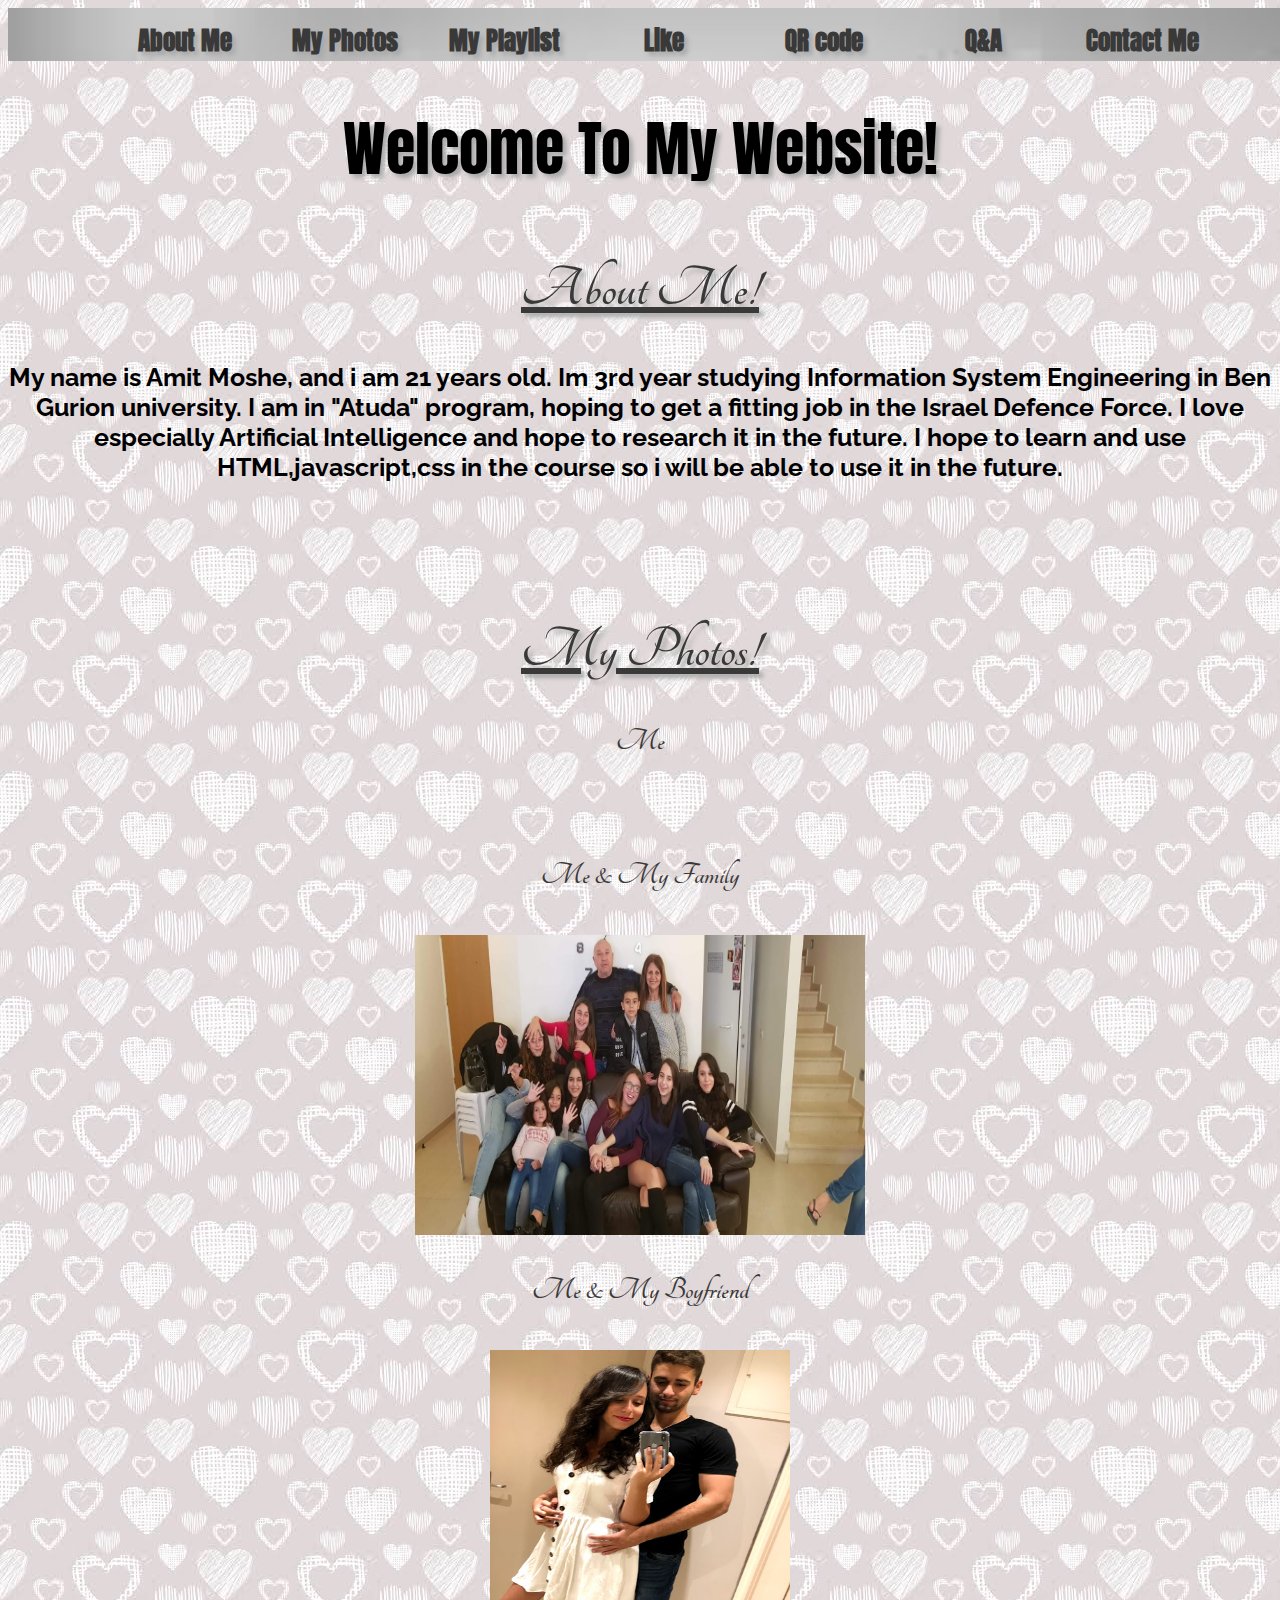
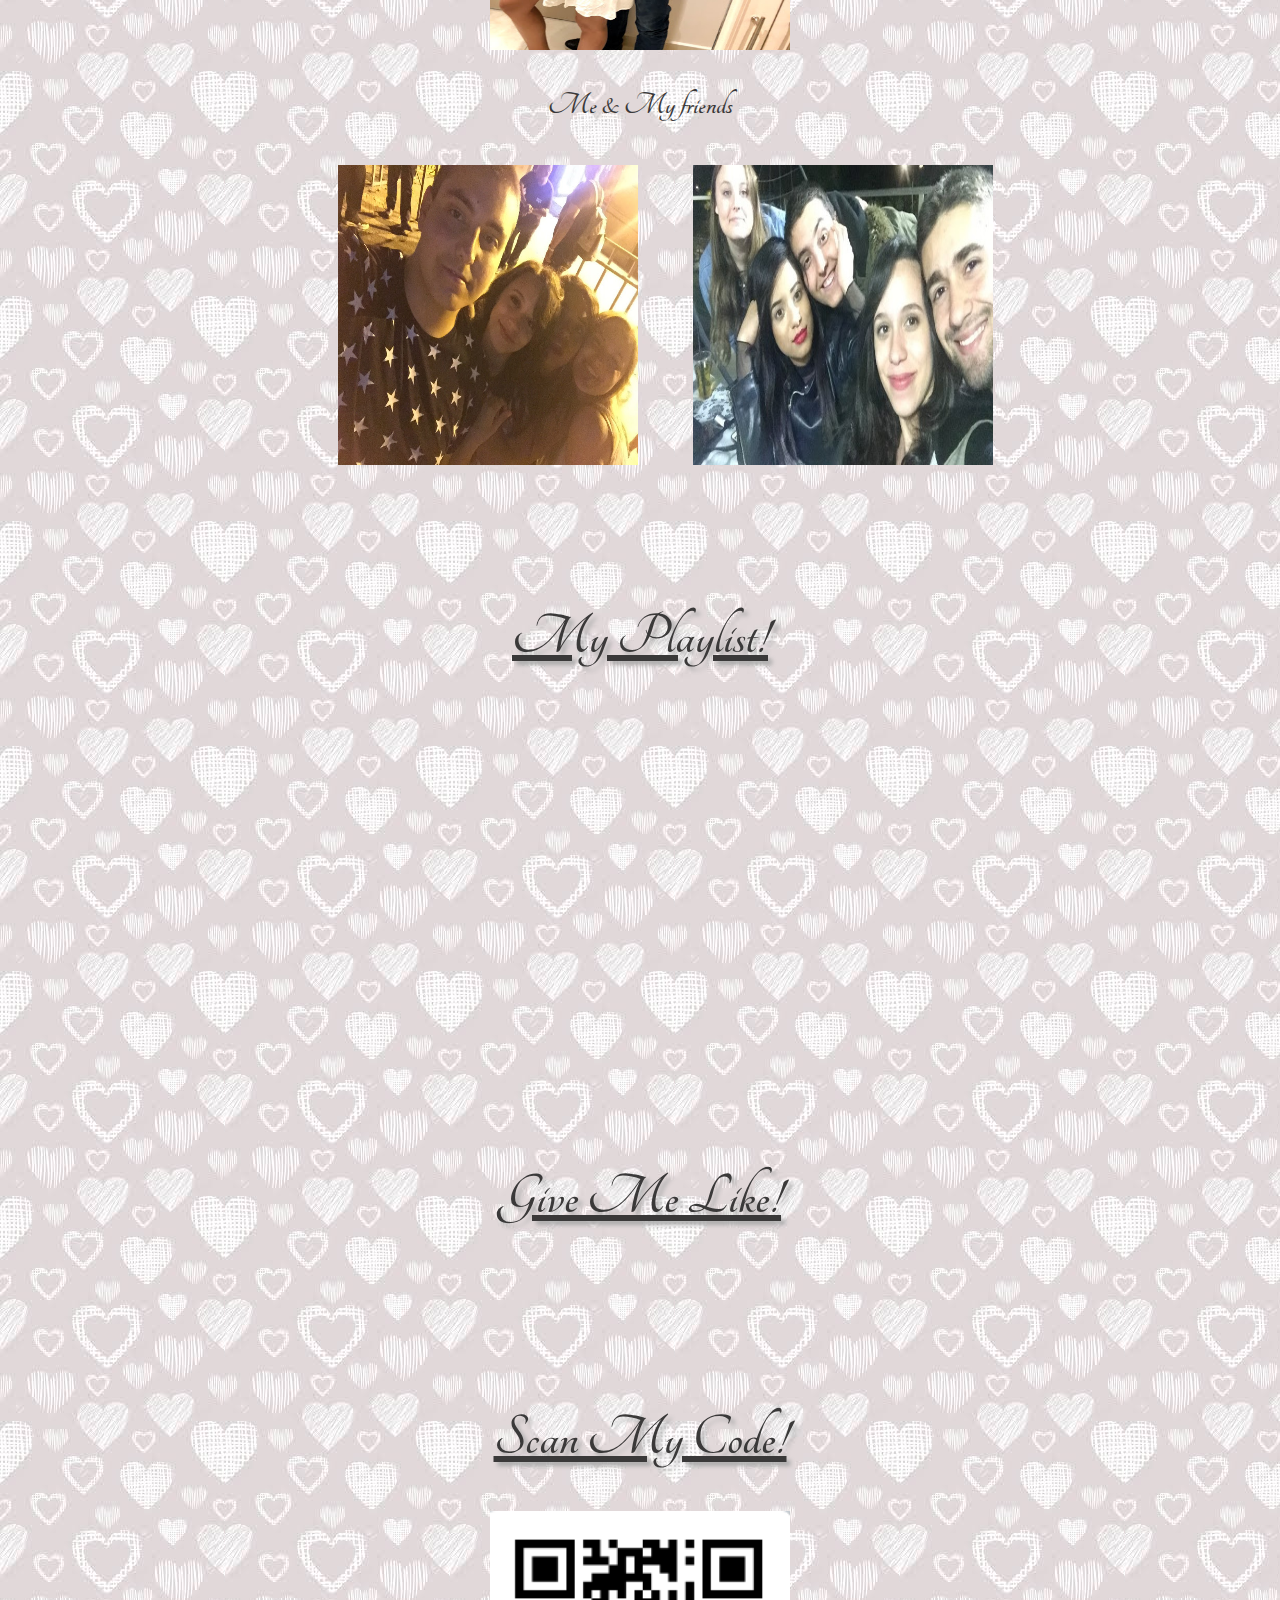
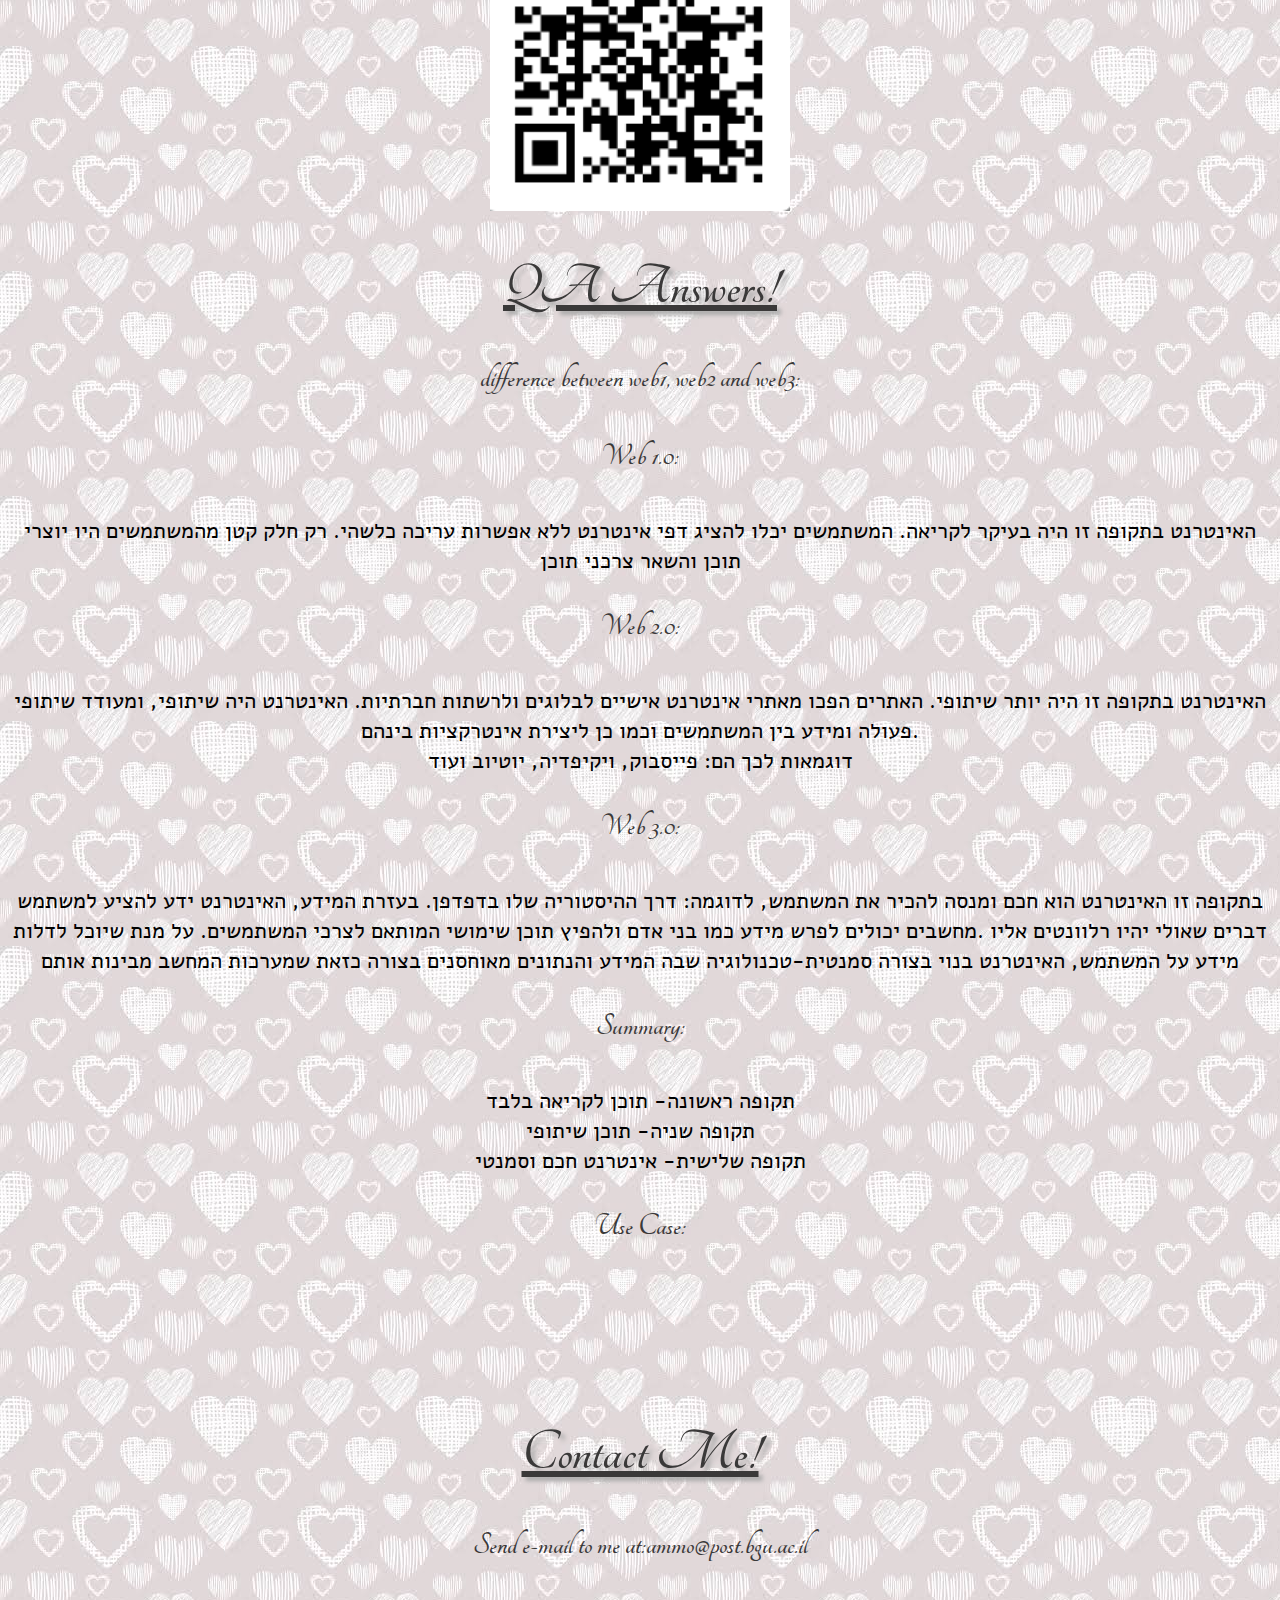
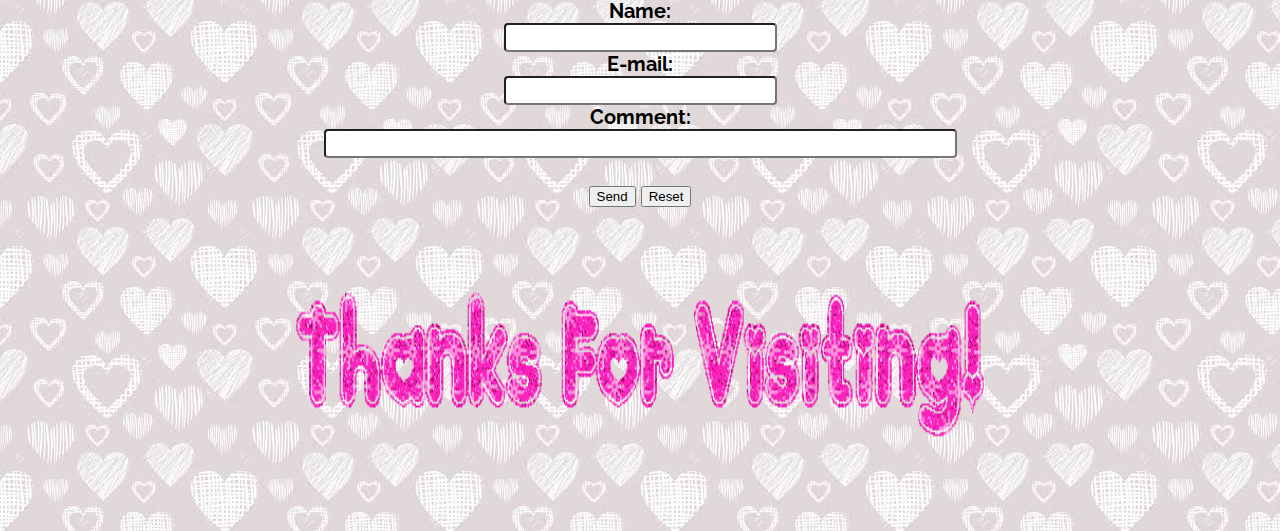
==== index.html @ 968020fa "delete me pic" ====
<!DOCTYPE html>
<html>
<head>
<link rel="stylesheet" type="text/css" href="style.css" />
</head>
<body>
    <div id="fb-root"></div>
<script async defer crossorigin="anonymous" src="https://connect.facebook.net/he_IL/sdk.js#xfbml=1&version=v3.2"></script>

    <div id="menu">

<div><a href="#about">About Me</a></div>
<div><a href="#photos">My Photos</a></div>
<div><a href="#playlist">My Playlist</a></div>
<div><a href="#like">Like</a></div>
<div><a href="#qrcoder">QR code</a></div>
<div><a href="#spa">Q&A</a></div>
<div><a href="#contact">Contact Me</a></div>
</div>
  
<br/>
<br/>
<br/>
<br/>
<br/>

<div id="logo">
  Welcome To My Website!
</div>


<section id="about" class="section">
<br>
<h1>About Me!</h1>
<div id=theText>
    <b>
        My name is Amit Moshe, and i am 21 years old. Im 3rd year studying Information System
        Engineering in Ben Gurion university. 
        I am in "Atuda" program, hoping to get a fitting job in the Israel Defence Force. 
        I love especially Artificial Intelligence and hope to research it in the future. 
        I hope to learn and use HTML,javascript,css in the course so i will be able to use it in the future.
        </b>
</div>

</section>

<section id="photos" class="section">
<br/>
<br/>
<br/>
<br/>
<h1>My Photos!</h1>
<h3>Me</h3>
<br/>
<h3>Me & My Family</h3>
<img src=MyFamily.jpg width=450 height=300 />
<br/>
<h3>Me & My Boyfriend</h3>
<img src=MyBf.jpg width=300 height=300 />
<br/>
<h3>Me & My friends</h3>
<img src=MyFriends1.JPG width=300 height=300 hspace="50" />
<img src=MyFriends2.JPG width=300 height=300 />

</section>

<section id="playlist" class="section">
<br/>
<br/>
<br/>
<br/>
<h1>My Playlist!</h1>
<iframe width="560" height="315" src="https://www.youtube.com/embed/videoseries?list=PLoBbegFzOyJDQJ6NfxasTNJ7tJKyuOa9l" frameborder="0" allow="autoplay; encrypted-media" allowfullscreen></iframe>
</section>

<section id="like" class="section">
<br/>
<br/>
<br/>
<br/>
<h1>Give Me Like!</h1>
<div class="fb-like" data-href="https://amit223.github.io/MyWeb/" data-width="300" data-layout="button_count" data-action="like" data-size="large" data-show-faces="false" data-share="true"></div></section>

<section id="qrcoder" class="section">
<br/>
<br/>
<br/>
<br/>
<h1>Scan My Code!</h1>
<img src=QR.png width=300 height=300 />
</section>

<section id="QA" class="section">
<h1>QA Answers!</h1>
<h3>difference between web1, web2 and web3:</h3>
<h3>Web 1.0:</h3>
<p>
  האינטרנט בתקופה זו היה בעיקר לקריאה.
  המשתמשים יכלו להציג דפי אינטרנט ללא אפשרות עריכה כלשהי. רק חלק קטן מהמשתמשים היו יוצרי תוכן והשאר צרכני תוכן
</p>
 <h3>Web 2.0:</h3>
 <p>
  האינטרנט בתקופה זו היה יותר שיתופי. האתרים הפכו מאתרי אינטרנט אישיים לבלוגים ולרשתות חברתיות. האינטרנט היה שיתופי, ומעודד שיתופי פעולה ומידע בין המשתמשים וכמו כן ליצירת אינטרקציות בינהם.
<br>
דוגמאות לכך הם: פייסבוק, ויקיפדיה, יוטיוב ועוד
</p>

<h3>Web 3.0:</h3>
<p>
בתקופה זו האינטרנט הוא חכם ומנסה להכיר את המשתמש, לדוגמה: דרך ההיסטוריה שלו בדפדפן. בעזרת המידע, האינטרנט ידע להציע למשתמש דברים שאולי יהיו רלוונטים אליו 
.מחשבים יכולים לפרש מידע כמו בני אדם ולהפיץ תוכן שימושי המותאם לצרכי המשתמשים. על מנת שיוכל לדלות מידע על המשתמש, האינטרנט בנוי בצורה סמנטית-טכנולוגיה שבה המידע והנתונים מאוחסנים בצורה כזאת שמערכות המחשב מבינות אותם

</p>
<h3>Summary:</h3>
<p>
תקופה ראשונה- תוכן לקריאה בלבד
<br>
תקופה שניה- תוכן שיתופי
<br>
תקופה שלישית- אינטרנט חכם וסמנטי
</p>
<h3>Use Case:</h3>
</section>

<section id="contact" class="section">
<br/>
<br/>
<br/>
<br/>
<h1>Contact Me!</h1>
<div id=theText>
    <h2>Send e-mail to me at:ammo@post.bgu.ac.il</h2>
    <div id=theText>
    <form action="ammo@post.bgu.ac.il" method="post" enctype="text/plain">
    <b>Name:</b><br>
    <input type="text" name="name"><br>
    <b>E-mail:</b><br>
    <input type="text" name="mail"><br>
    <b>Comment:</b><br>
    <input type="text" name="comment" size="50"><br><br>
    <input type="submit" value="Send">
    <input type="reset" value="Reset">
    </form>
  </div>

<br/>
<br/>
<div id="logo">
  <img src=endLogo.gif width=700 height=200/>
</div>
<br/>
<br/>

</section>


<script type="text/javascript">
$(function(){
  $("#nav a").click(function(e){
    e.preventDefault();
    $('html,body').scrollTo(this.hash,this.hash); 
  });
});
</script>
<script type="text/javascript">
 $(document).scroll(function() {
    $('#menu').toggle($(this).scrollTop()>1000)
 });​
 </script>
</body>
</html>
---- style.css ----
@import url(https://fonts.googleapis.com/css?family=Tangerine);
@import url(https://fonts.googleapis.com/css?family=Anton);
@import url(https://fonts.googleapis.com/css?family=Raleway);
@import url(https://fonts.googleapis.com/css?family=Alef|M+PLUS+Rounded+1c);


#menu
{
  position: fixed; 
	width: 100%;
	height: 25px;
	overflow: hidden;
	float: left;
	color: #3a3939;
	text-align: center;
	padding: 14px 16px;
	text-decoration: none;
	font-size: 25px;
	font-family: 'Anton', sans-serif;
	text-shadow: 4px 4px 4px #aaa;


	font-weight: 600;
	background-image: url("forMenu.jpg") ;
	background-size: 1400px;
	background-repeat: no-repeat;

}
#logo{
	font-family: 'Anton', sans-serif;
	text-shadow: 4px 4px 4px #aaa;
	font-size: 60px;
}
#QA{
	font-family: 'M PLUS Rounded 1c', sans-serif;
	font-family: 'Alef', sans-serif;
		font-size: 22px;
}

  /* Change the color of links on hover */
  #menu a:hover
   {
	color: rgb(7, 7, 7);
  }
  #menu > div {
    display: inline-block;
    *display: inline; /* For IE7 */
    zoom: 1; /* Trigger hasLayout */
    width: 12%;
    text-align: center;
}
h1
{
	color: #3a3939;
	text-align: center;
	font-size: 60px;
	font-weight: 900;
	font-family:'Tangerine', serif;
	text-shadow: 4px 4px 4px #aaa;
	text-decoration: underline;

}

h2,h3{
	text-align: center;
	color:#3a3939;
	font-size: 32px; font-family:'Tangerine', serif;
	padding-bottom: 10px;
	font-weight: 900;
}

#logo
{
	text-align: center;
}
#about>div{
	font-size: 25px;
}
body{
	background-image: url("menu_back.jpg") ;
	font-family: 'Raleway', sans-serif;

}
a:link {
	text-decoration: none;
	color: #3a3939;
  }
  
  /* visited link */
  a:visited {
	color: #3a3939;
  }
  
  /* mouse over link */
  a:hover {
	color: #f2f2f2;
}
  
  /* selected link */
  a:active {
	background-color: rgb(230, 134, 134) ;
	color: #f2f2f2;
  
  }

.section{
	text-align: center;
	font-size: 20px;
	
}

input[type=text] {
	color: #3a3939;
		border-radius: 4px;
		font-size: 20px;
}
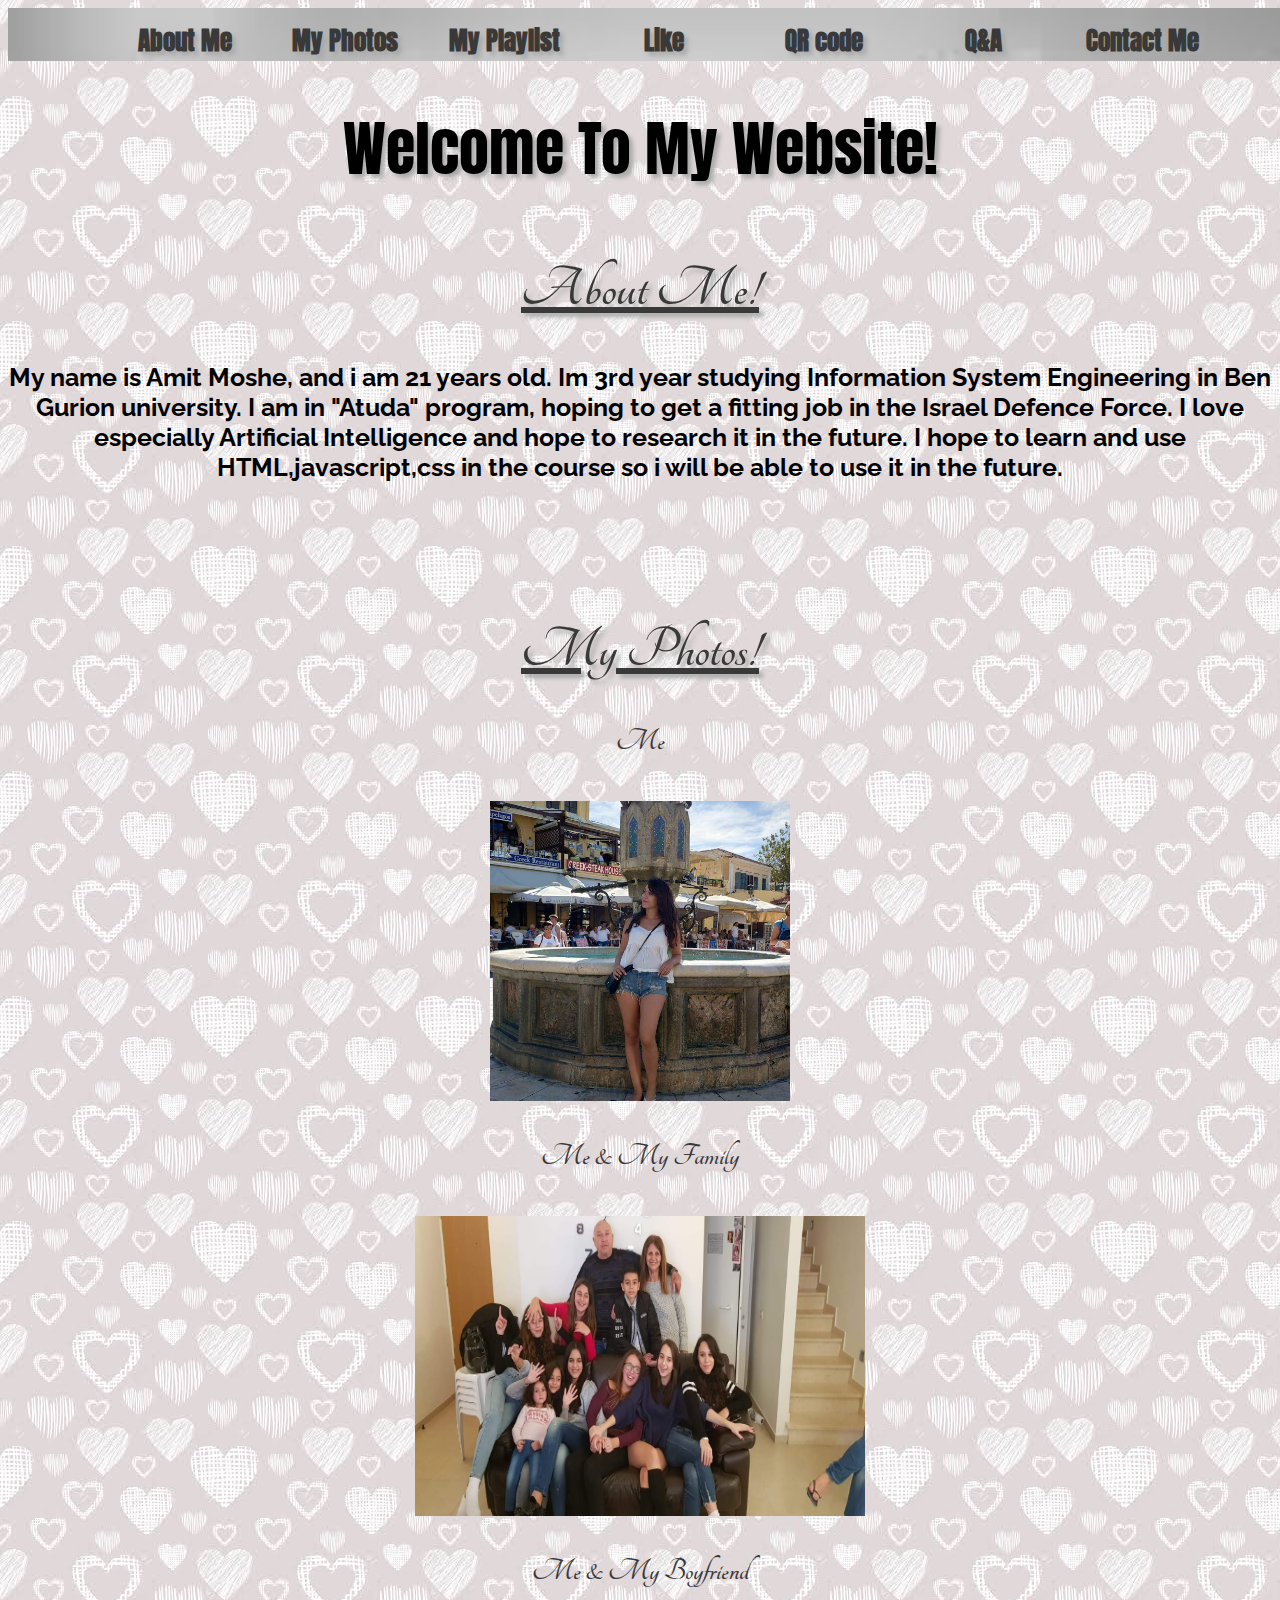
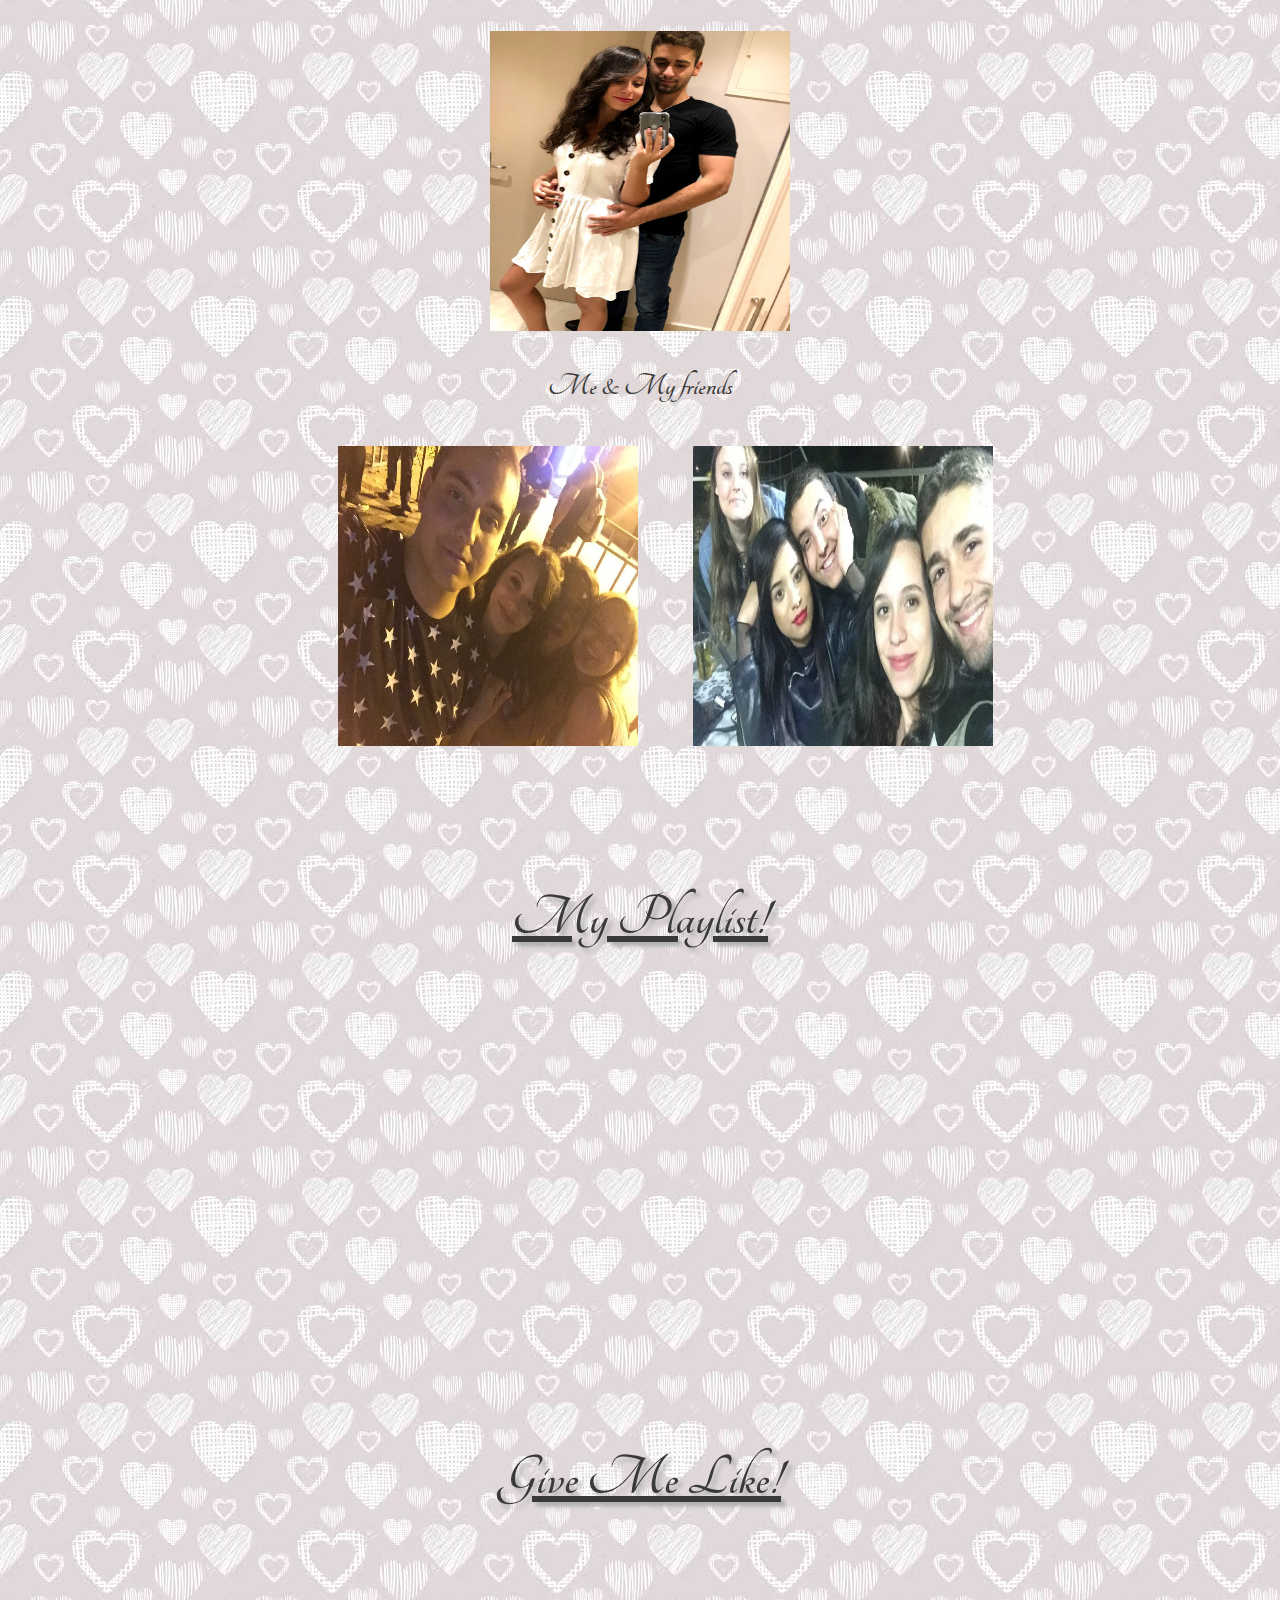
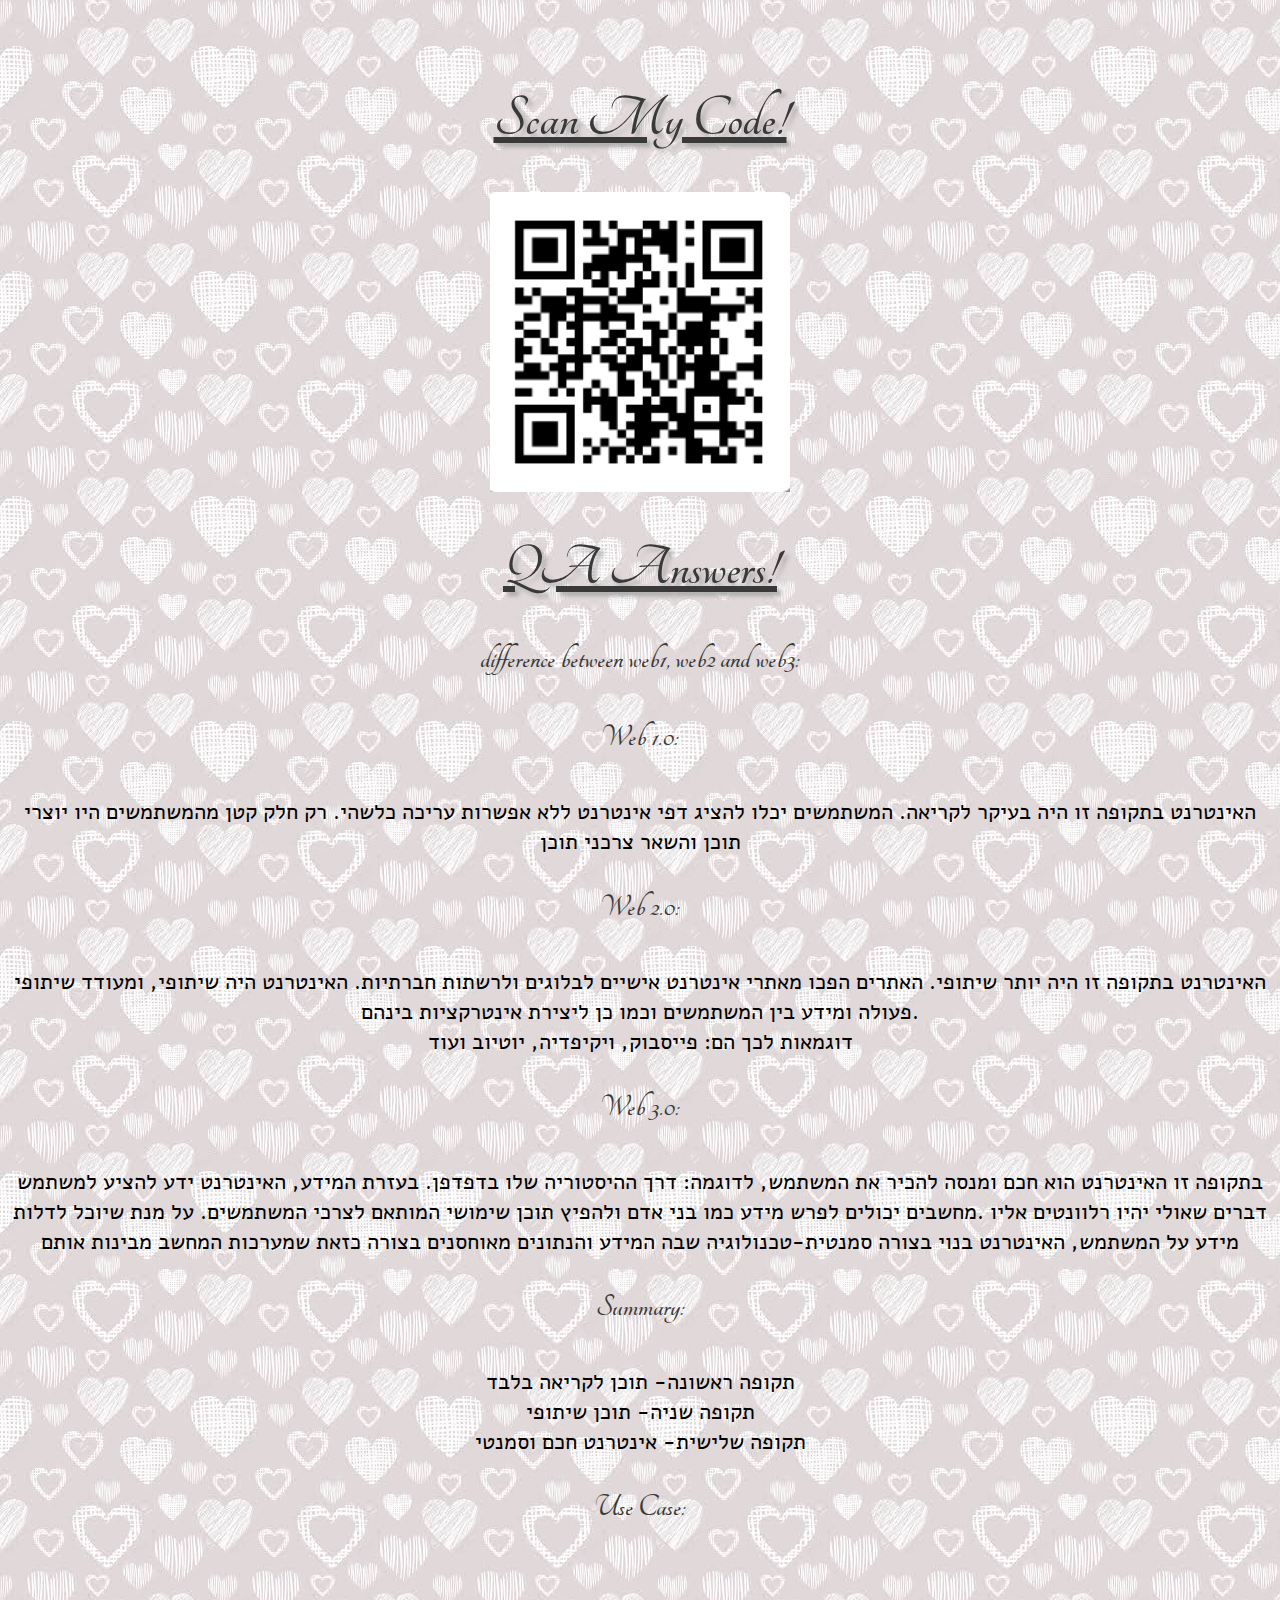
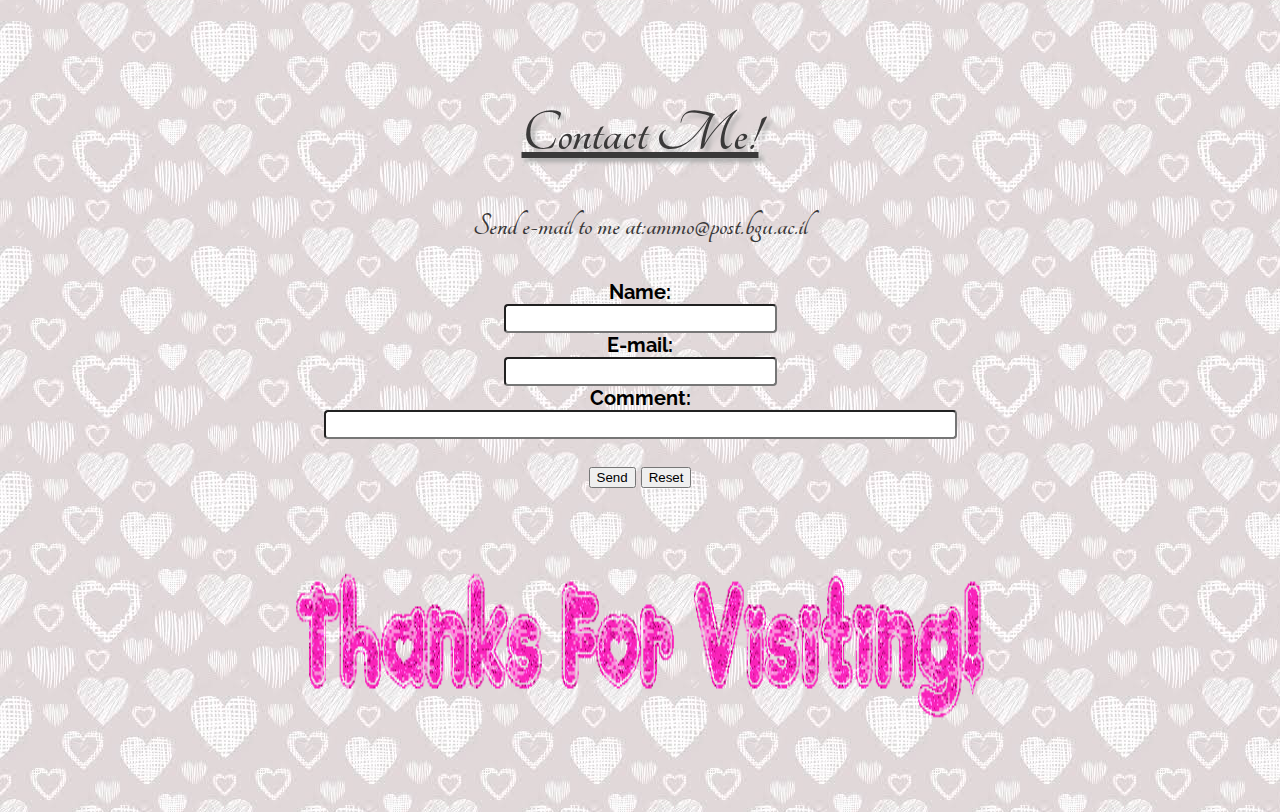
==== commit 5accda98: "added me again" ====
--- a/index.html
+++ b/index.html
@@ -53,6 +53,8 @@
 <br/>
 <h1>My Photos!</h1>
 <h3>Me</h3>
+<img src=Me.JPG width=300 height=300 />
+
 <br/>
 <h3>Me & My Family</h3>
 <img src=MyFamily.jpg width=450 height=300 />
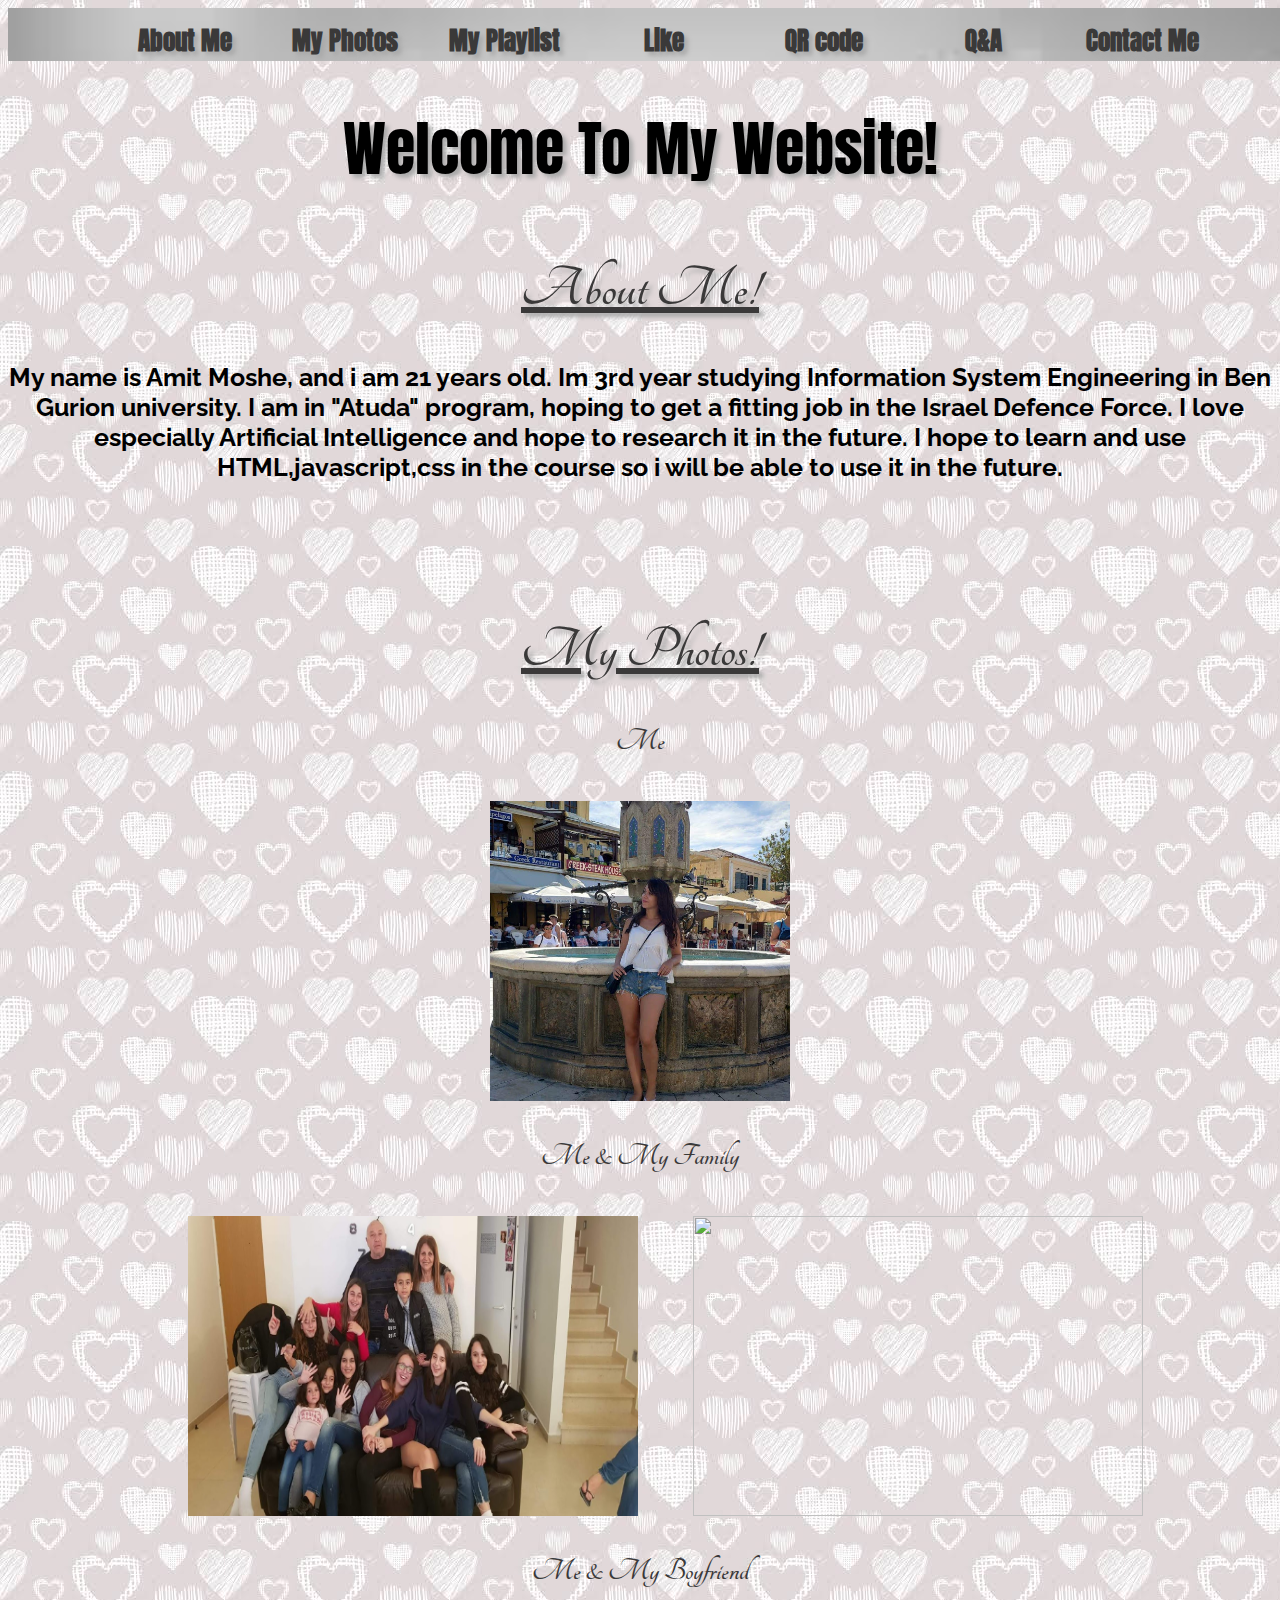
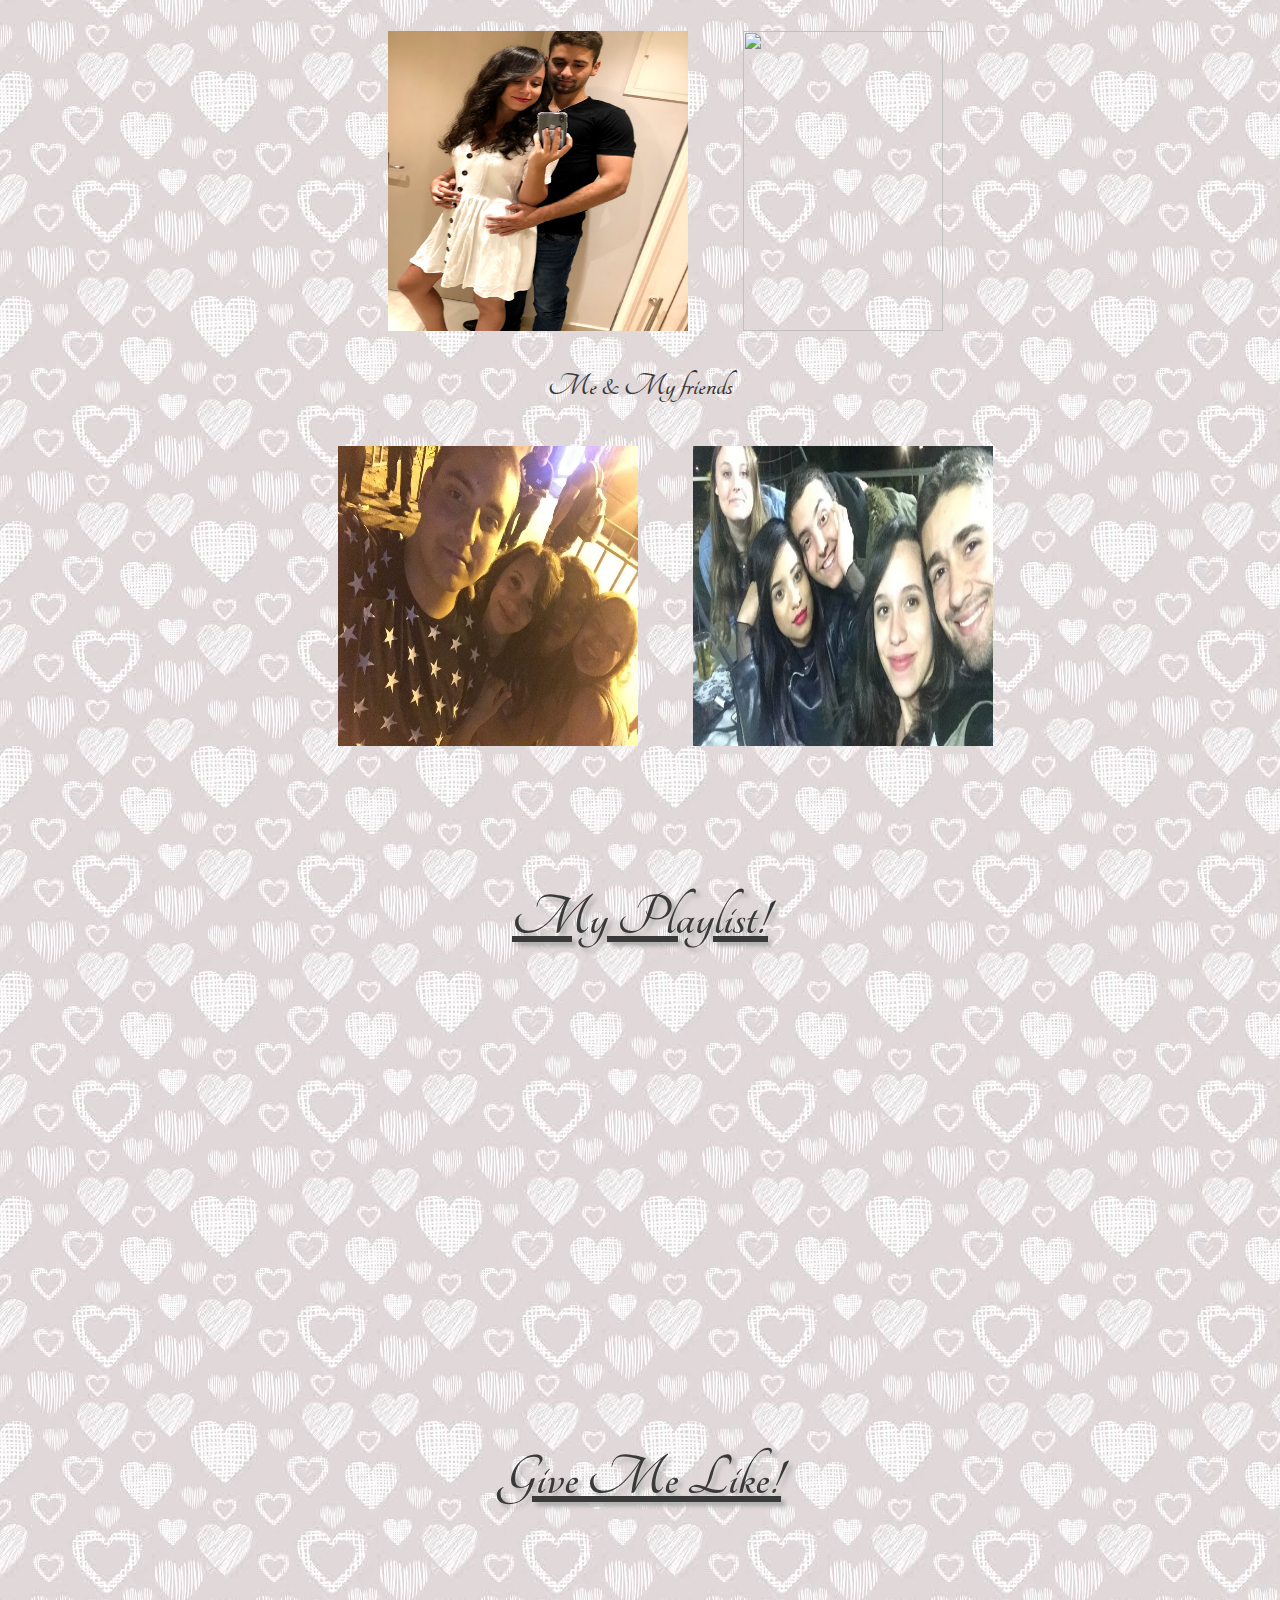
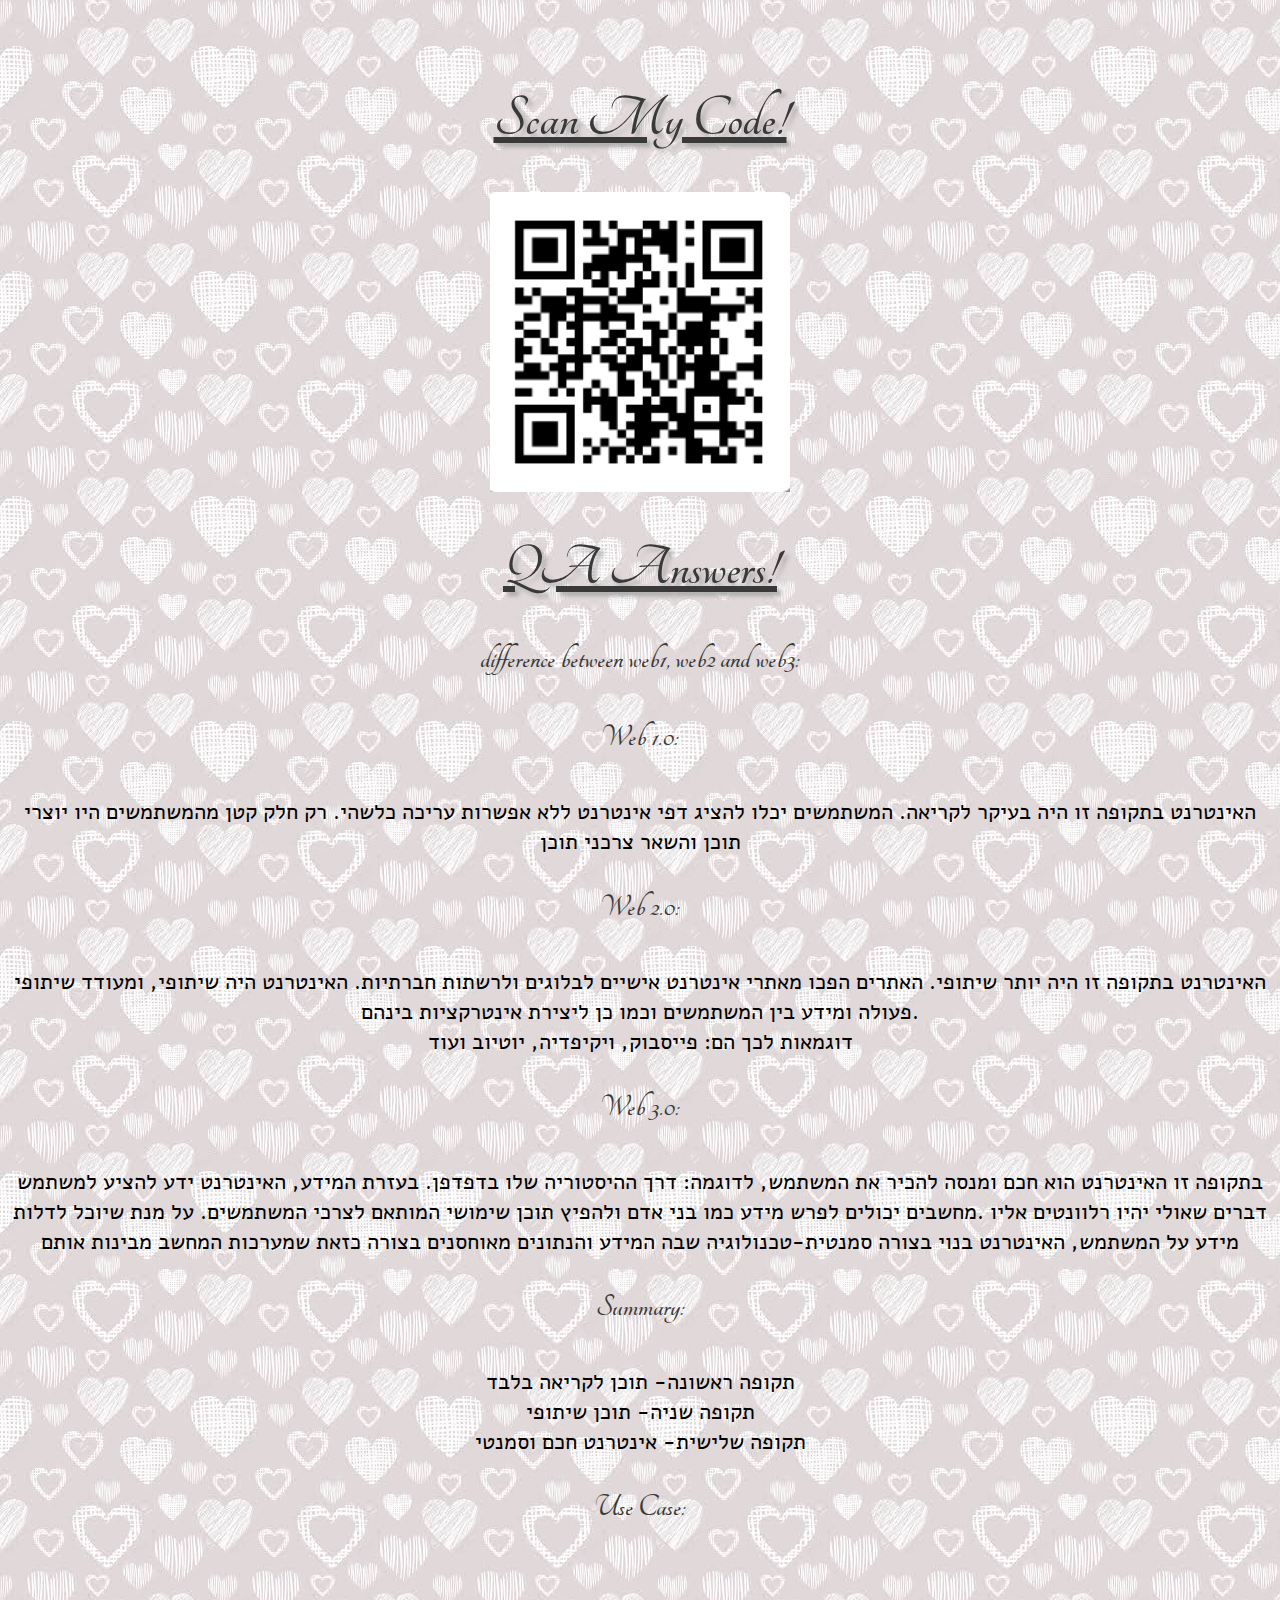
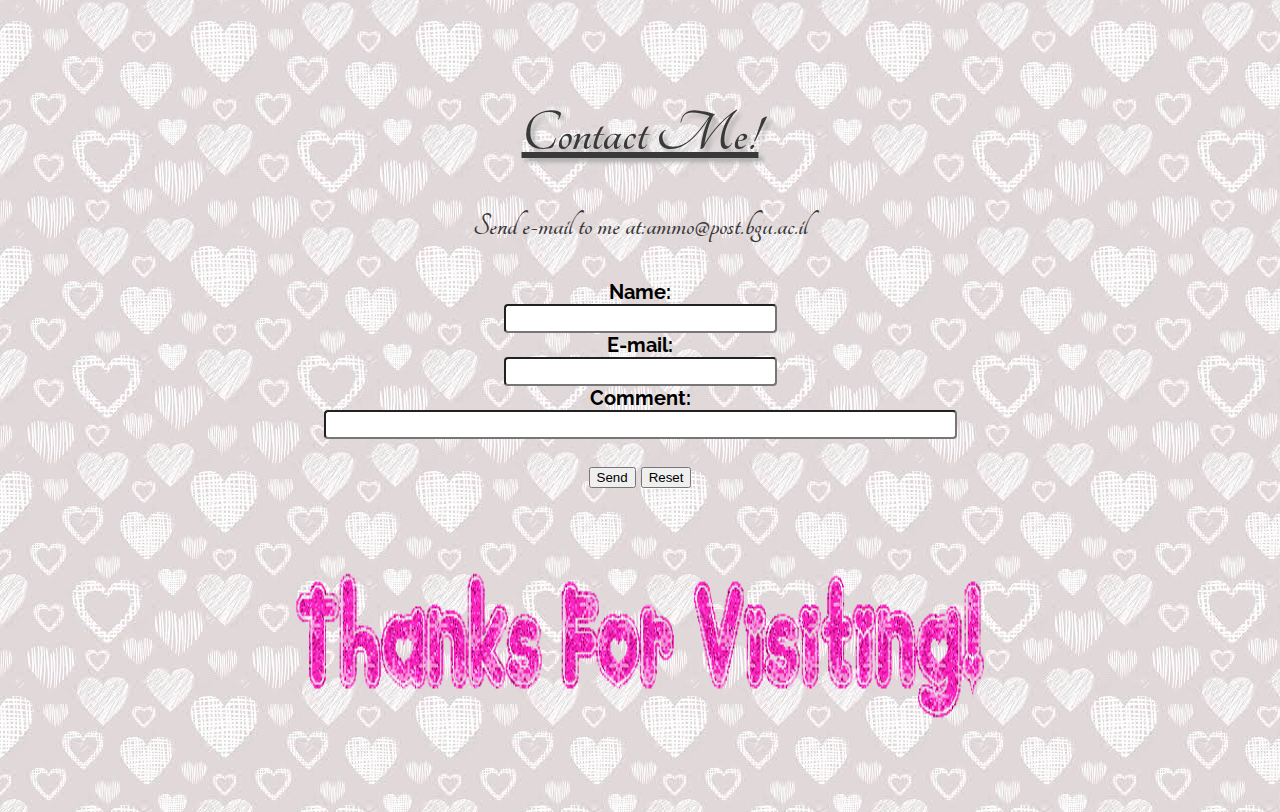
==== commit ef2e7fe7: "added pics" ====
--- a/index.html
+++ b/index.html
@@ -57,10 +57,13 @@
 
 <br/>
 <h3>Me & My Family</h3>
-<img src=MyFamily.jpg width=450 height=300 />
+<img src=MyFamily.jpg width=450 height=300 hspace="50"/>
+<img src=MyFamily2.jpg width=450 height=300 />
 <br/>
 <h3>Me & My Boyfriend</h3>
-<img src=MyBf.jpg width=300 height=300 />
+<img src=MyBf.jpg width=300 height=300 hspace="50"/>
+<img src=MyBf2.jpg width=200 height=300 />
+
 <br/>
 <h3>Me & My friends</h3>
 <img src=MyFriends1.JPG width=300 height=300 hspace="50" />
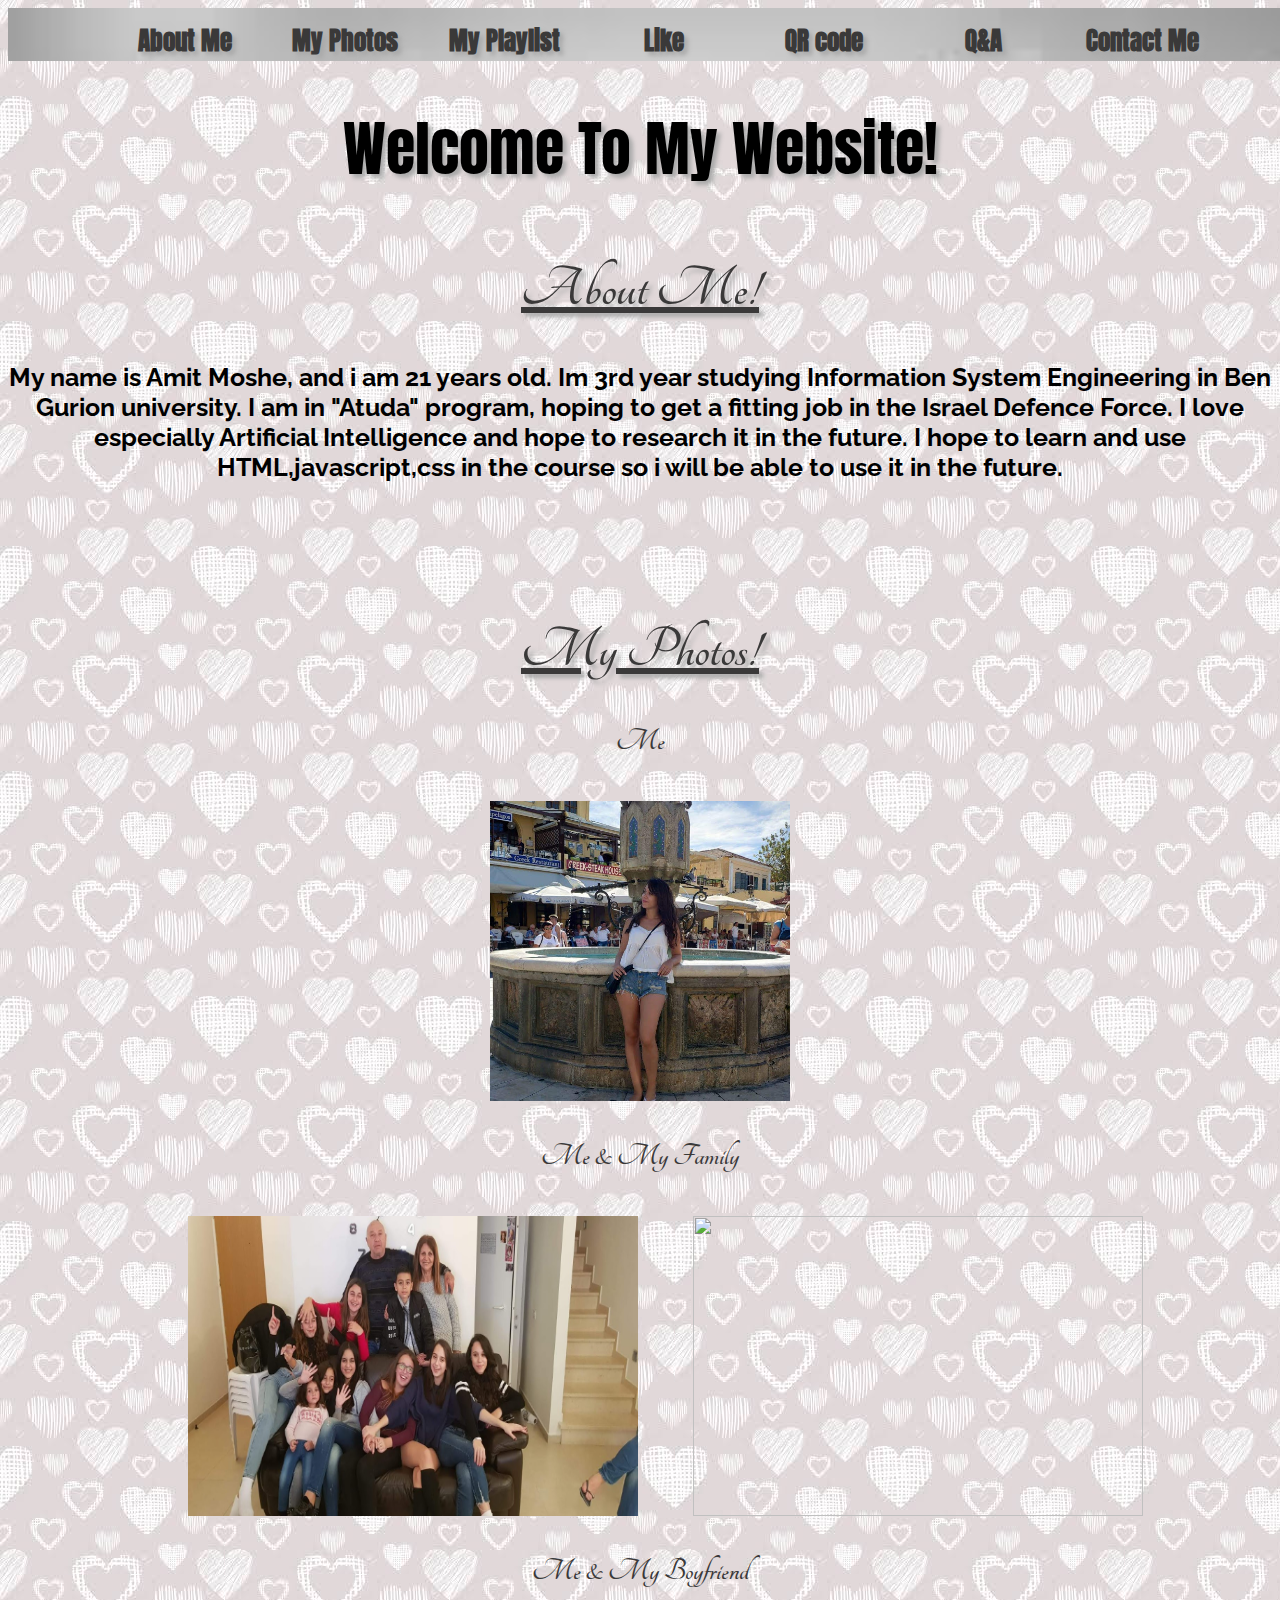
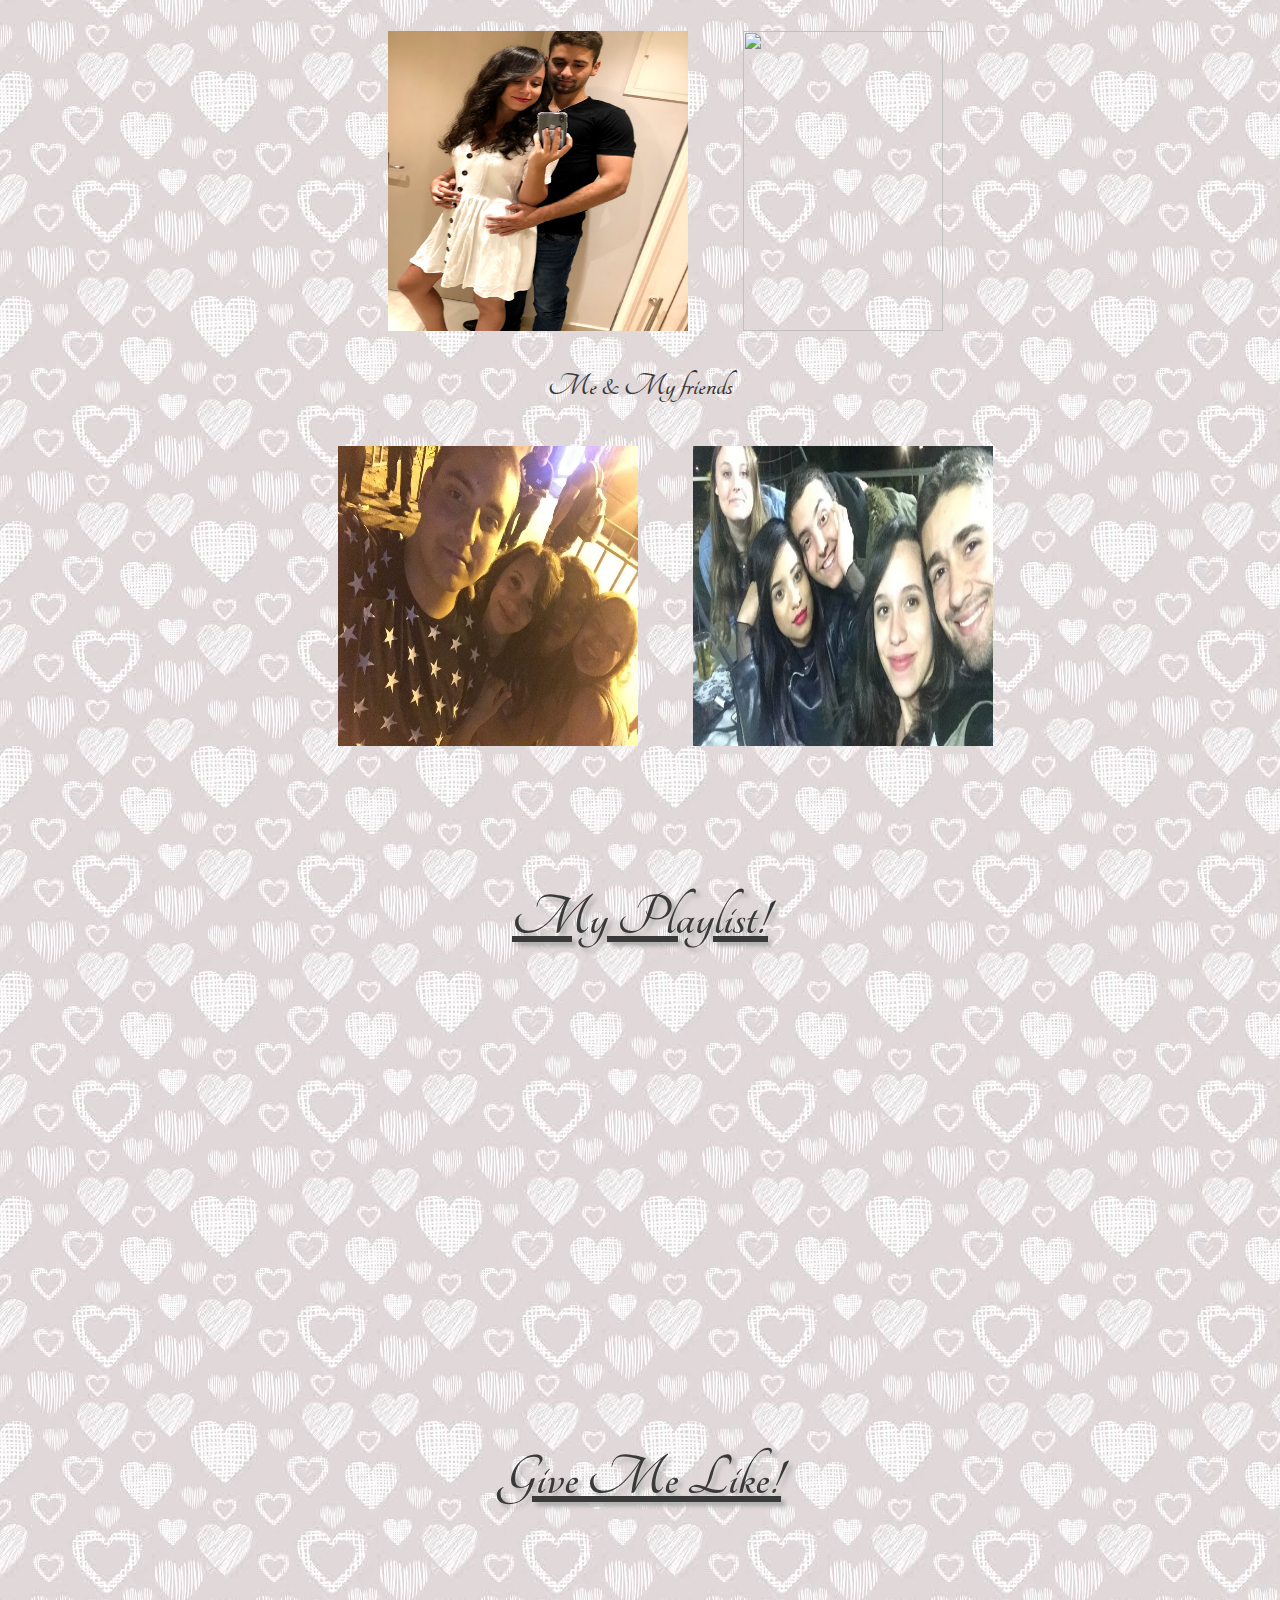
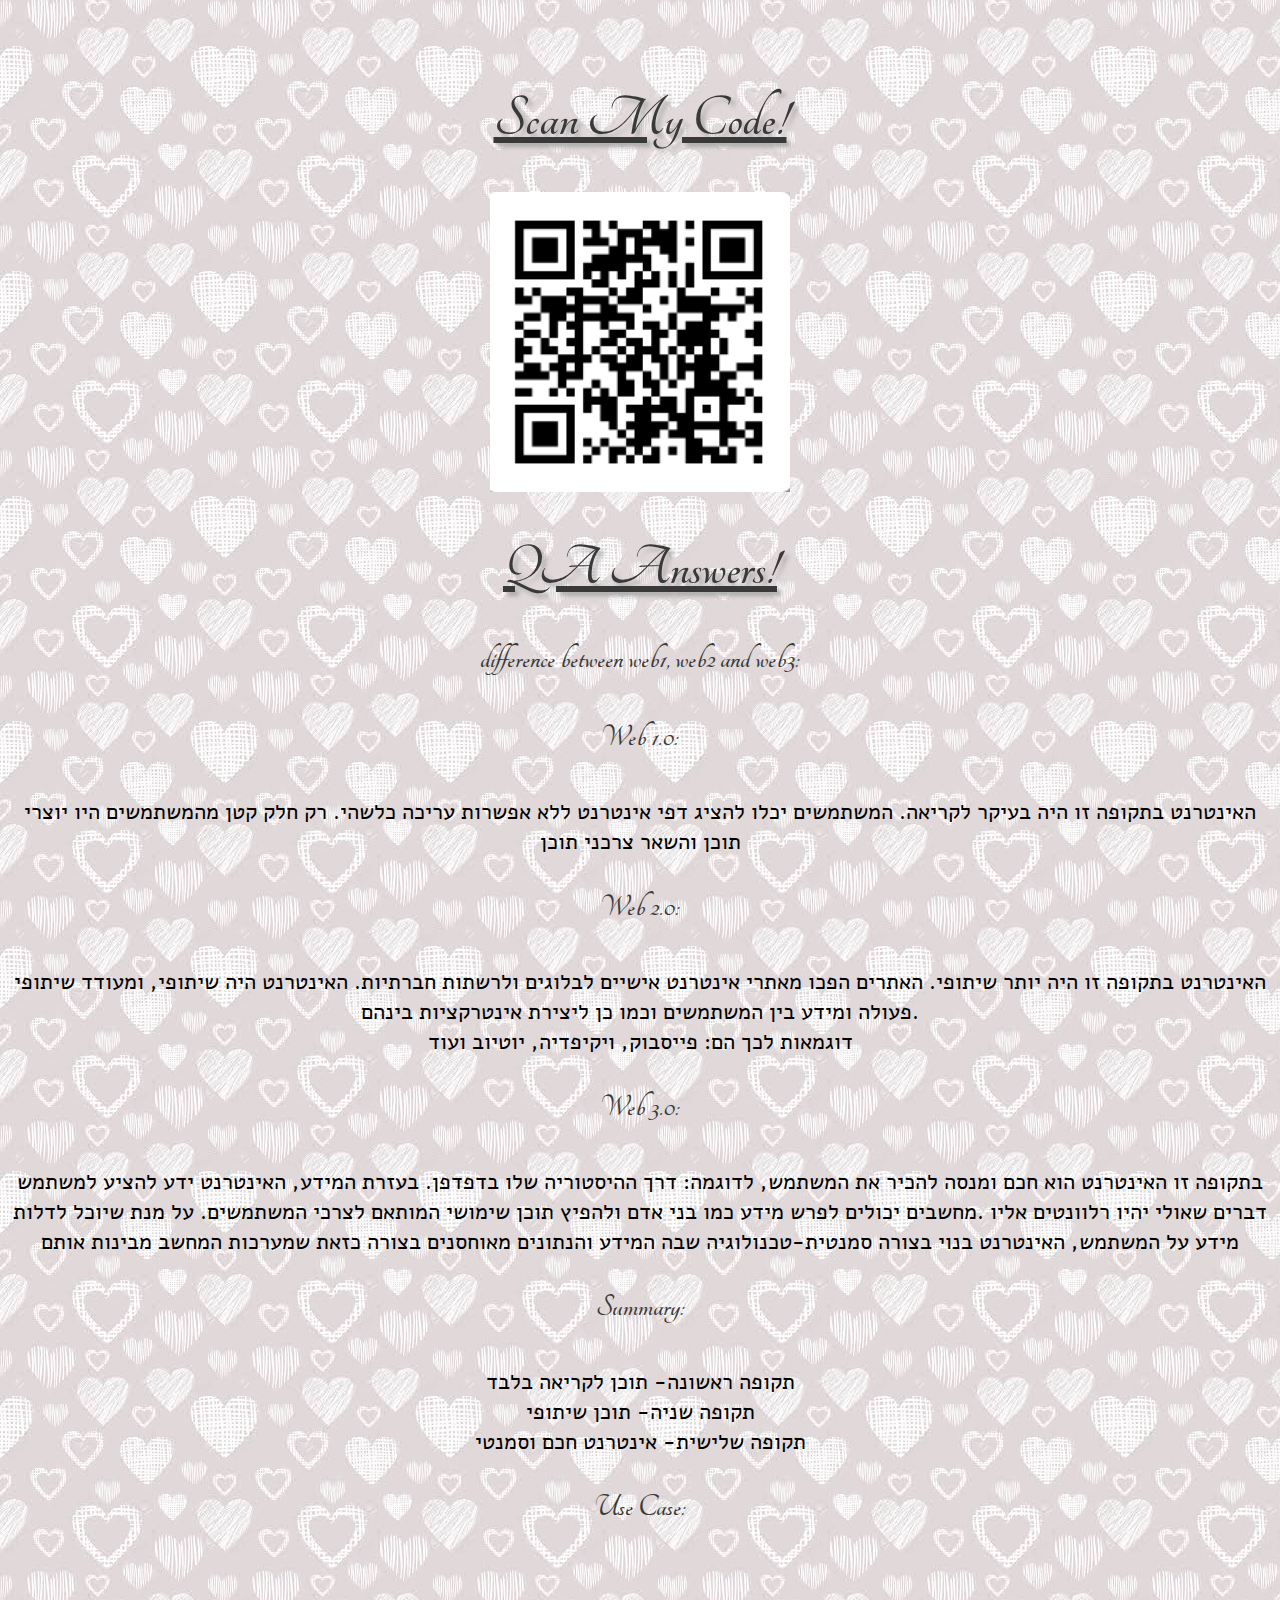
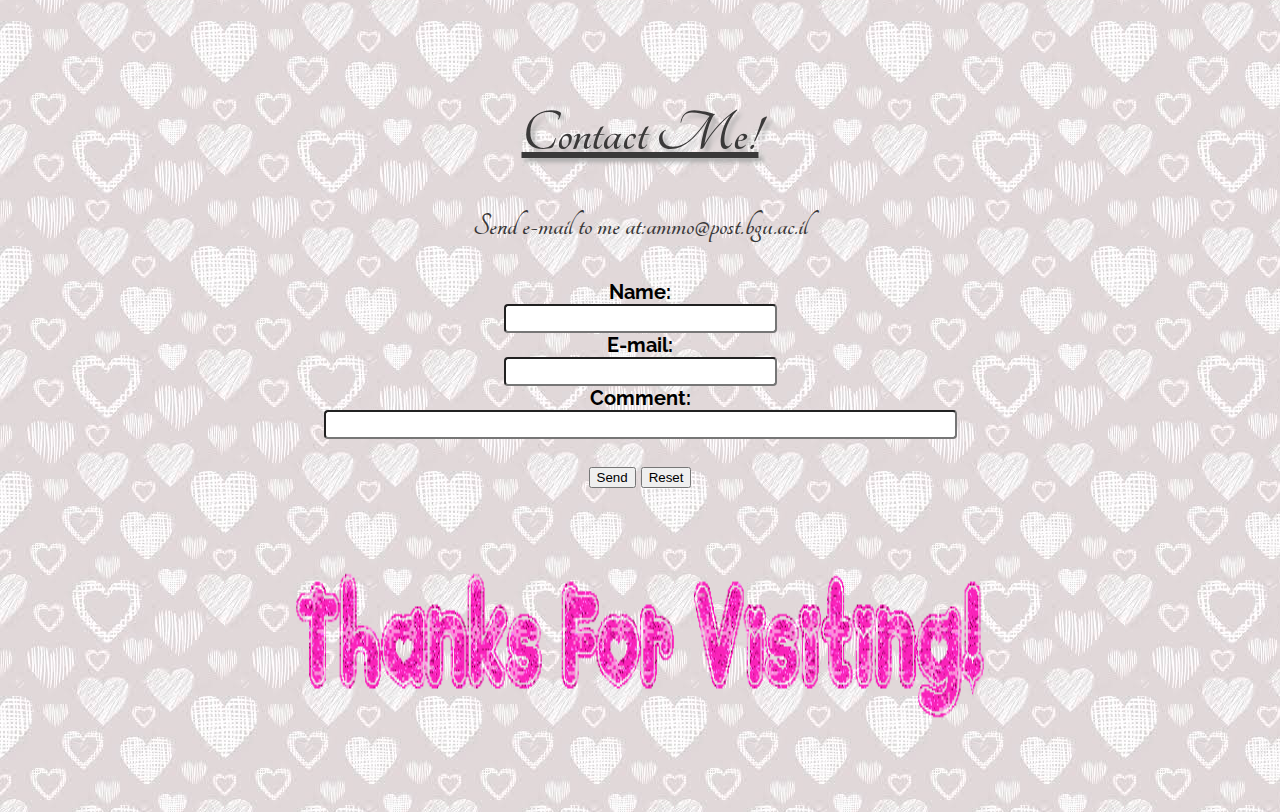
==== commit 49f869ea: "mabye fixed mail send" ====
--- a/index.html
+++ b/index.html
@@ -138,7 +138,7 @@
 <div id=theText>
     <h2>Send e-mail to me at:ammo@post.bgu.ac.il</h2>
     <div id=theText>
-    <form action="ammo@post.bgu.ac.il" method="post" enctype="text/plain">
+    <form action="mailto:ammo@post.bgu.ac.il" method="post" enctype="text/plain">
     <b>Name:</b><br>
     <input type="text" name="name"><br>
     <b>E-mail:</b><br>
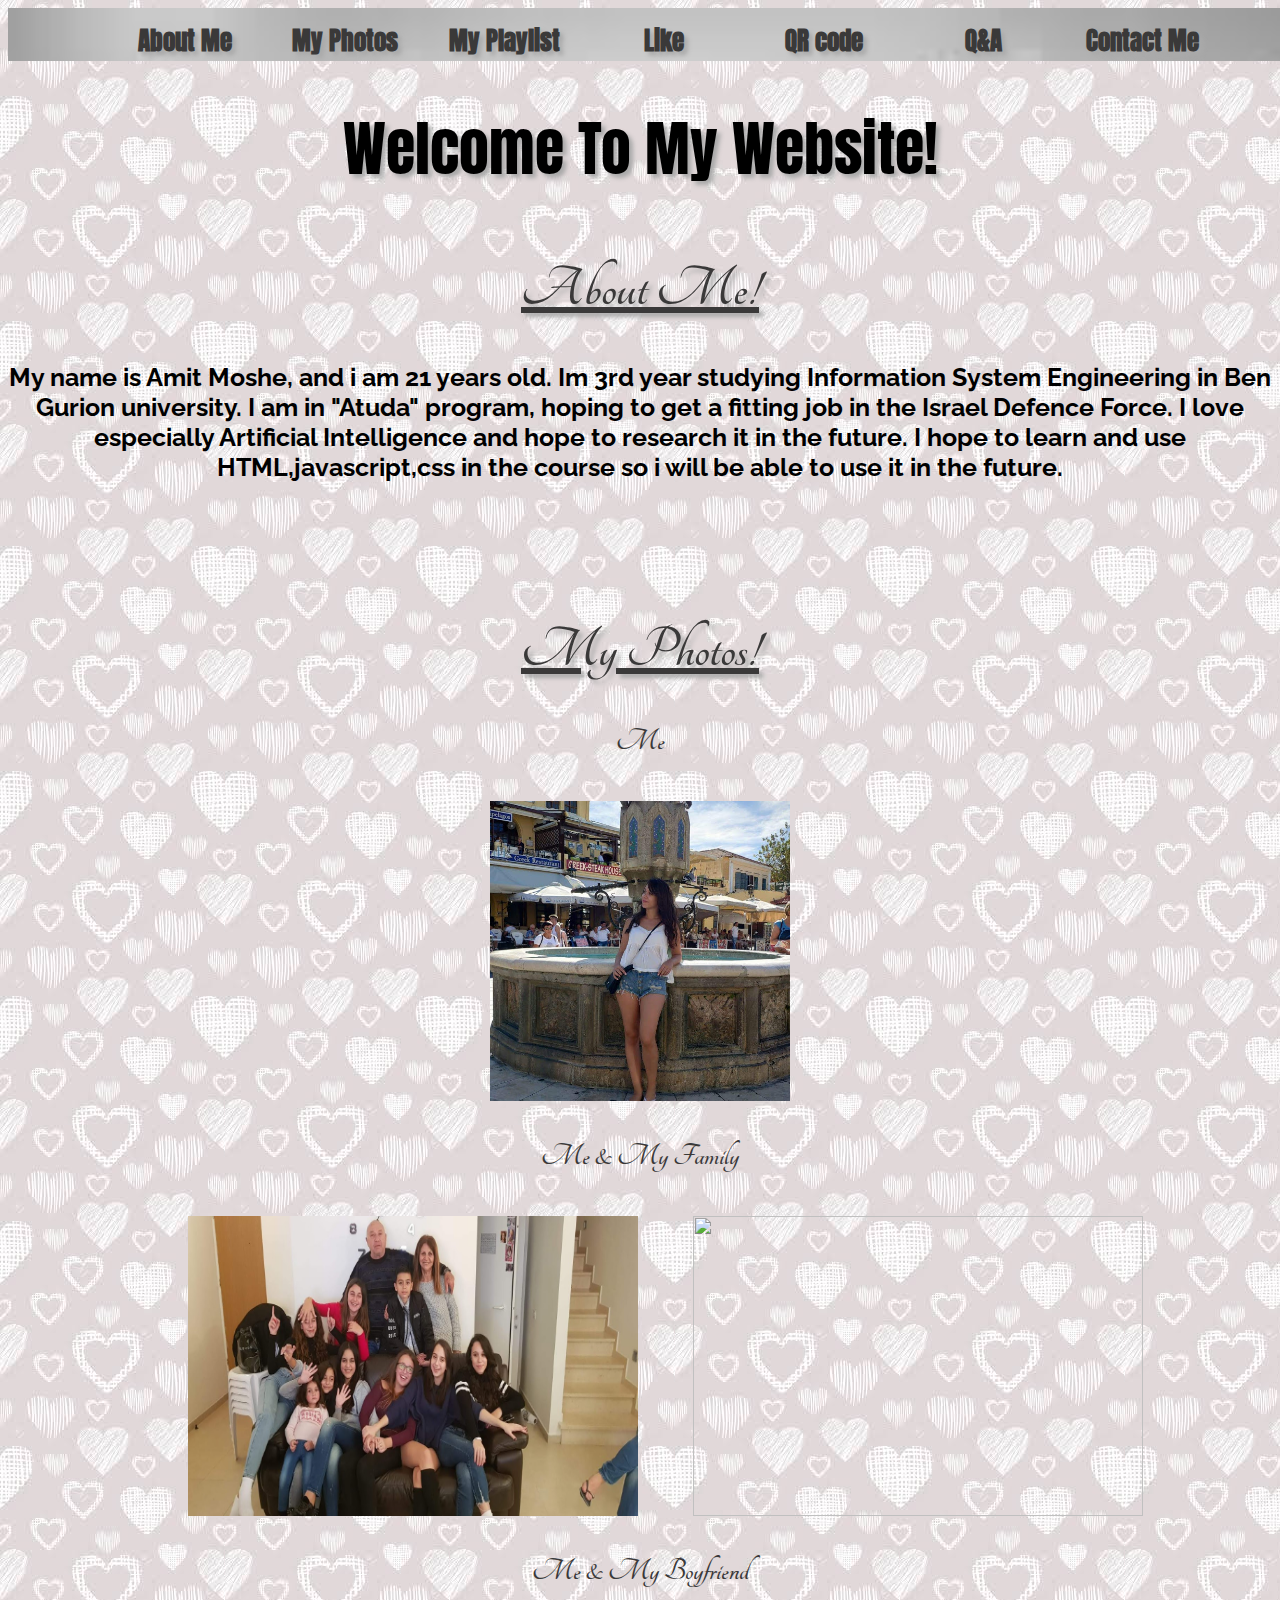
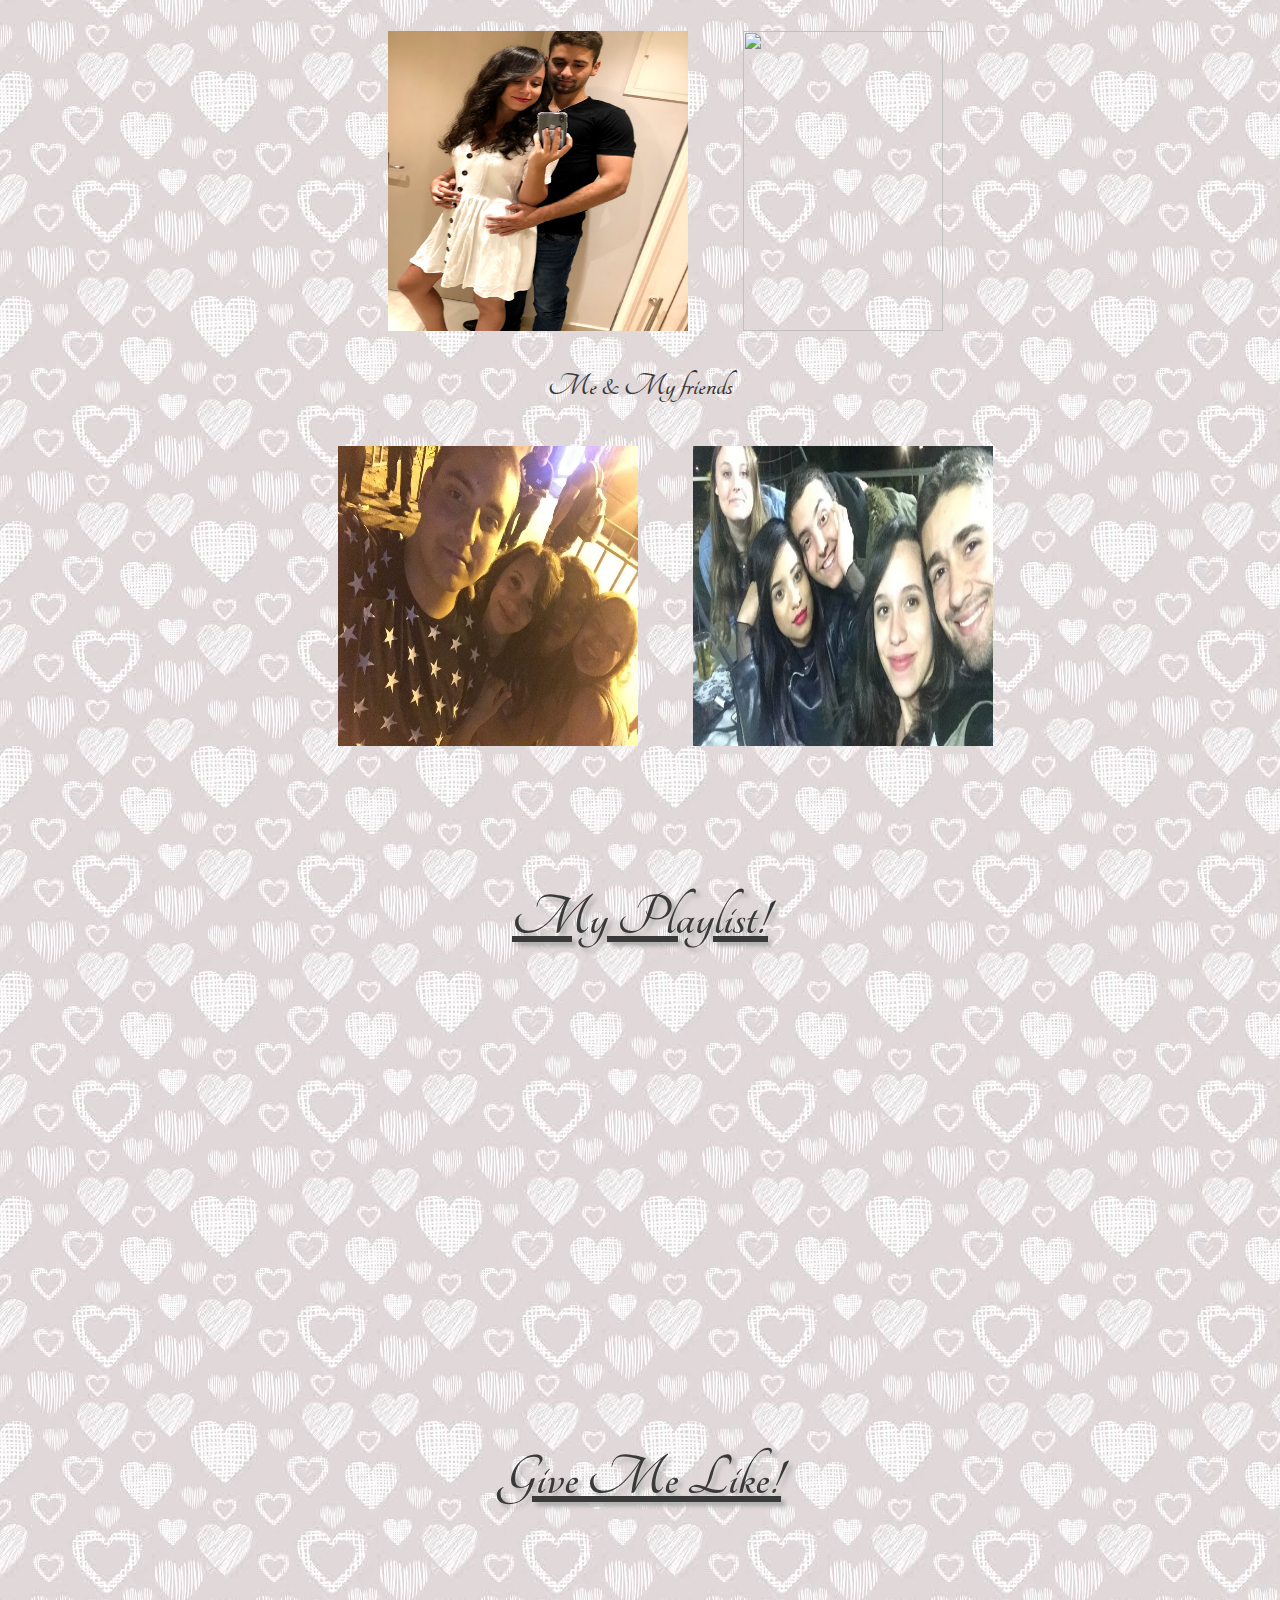
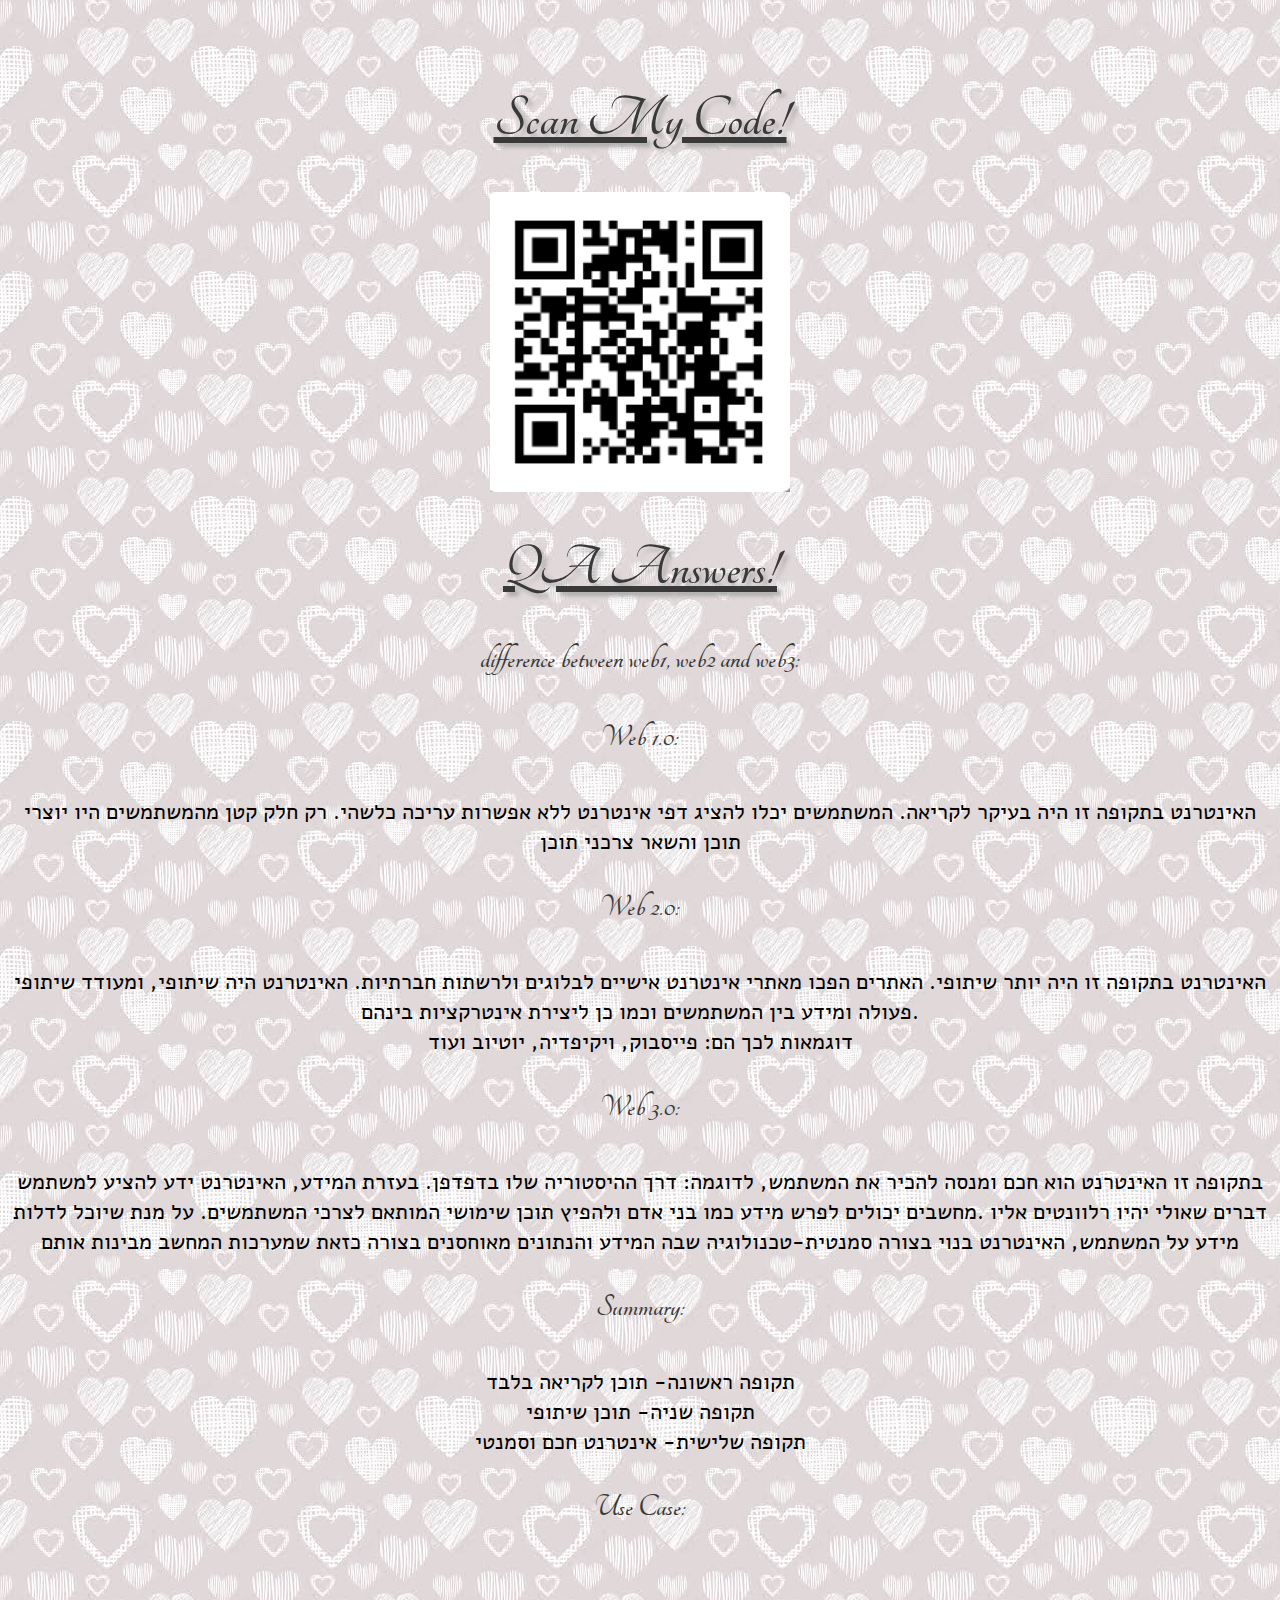
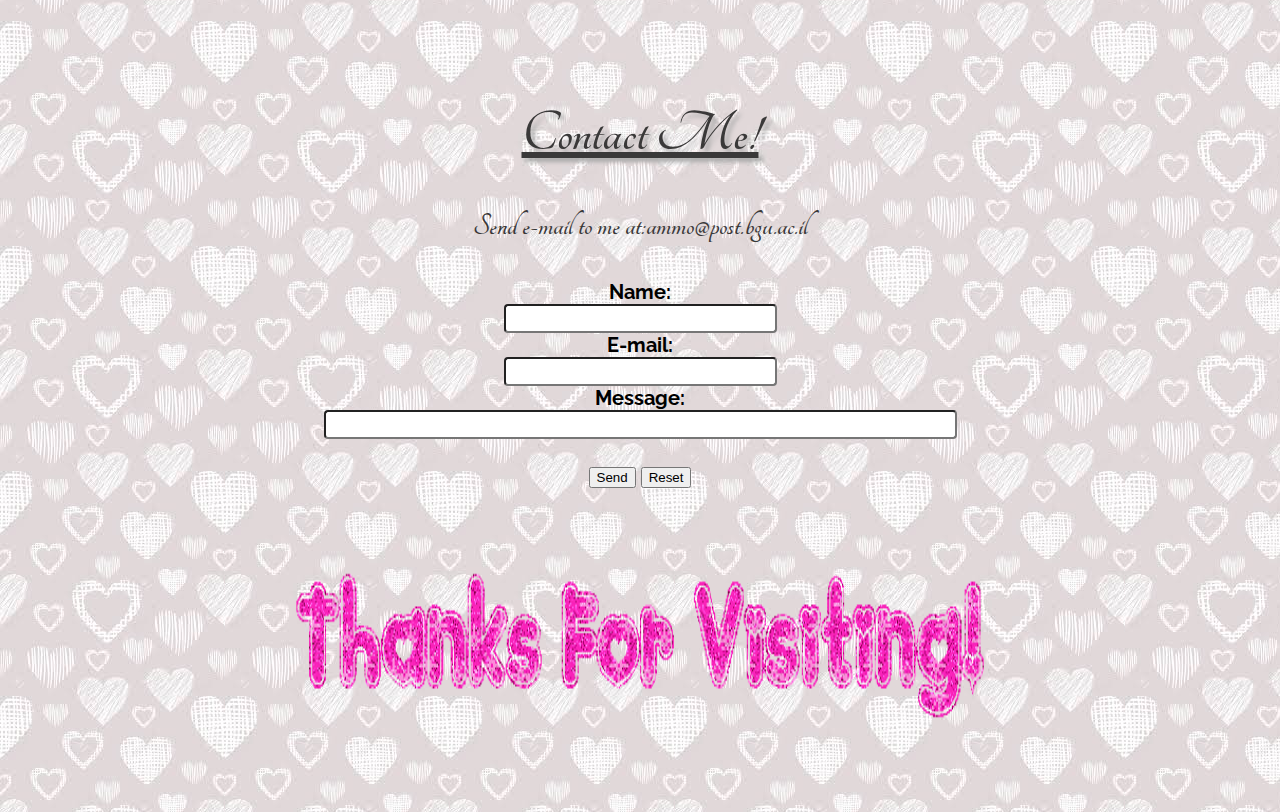
==== commit 2ba726a4: "" ====
--- a/index.html
+++ b/index.html
@@ -143,7 +143,7 @@
     <input type="text" name="name"><br>
     <b>E-mail:</b><br>
     <input type="text" name="mail"><br>
-    <b>Comment:</b><br>
+    <b>Message:</b><br>
     <input type="text" name="comment" size="50"><br><br>
     <input type="submit" value="Send">
     <input type="reset" value="Reset">
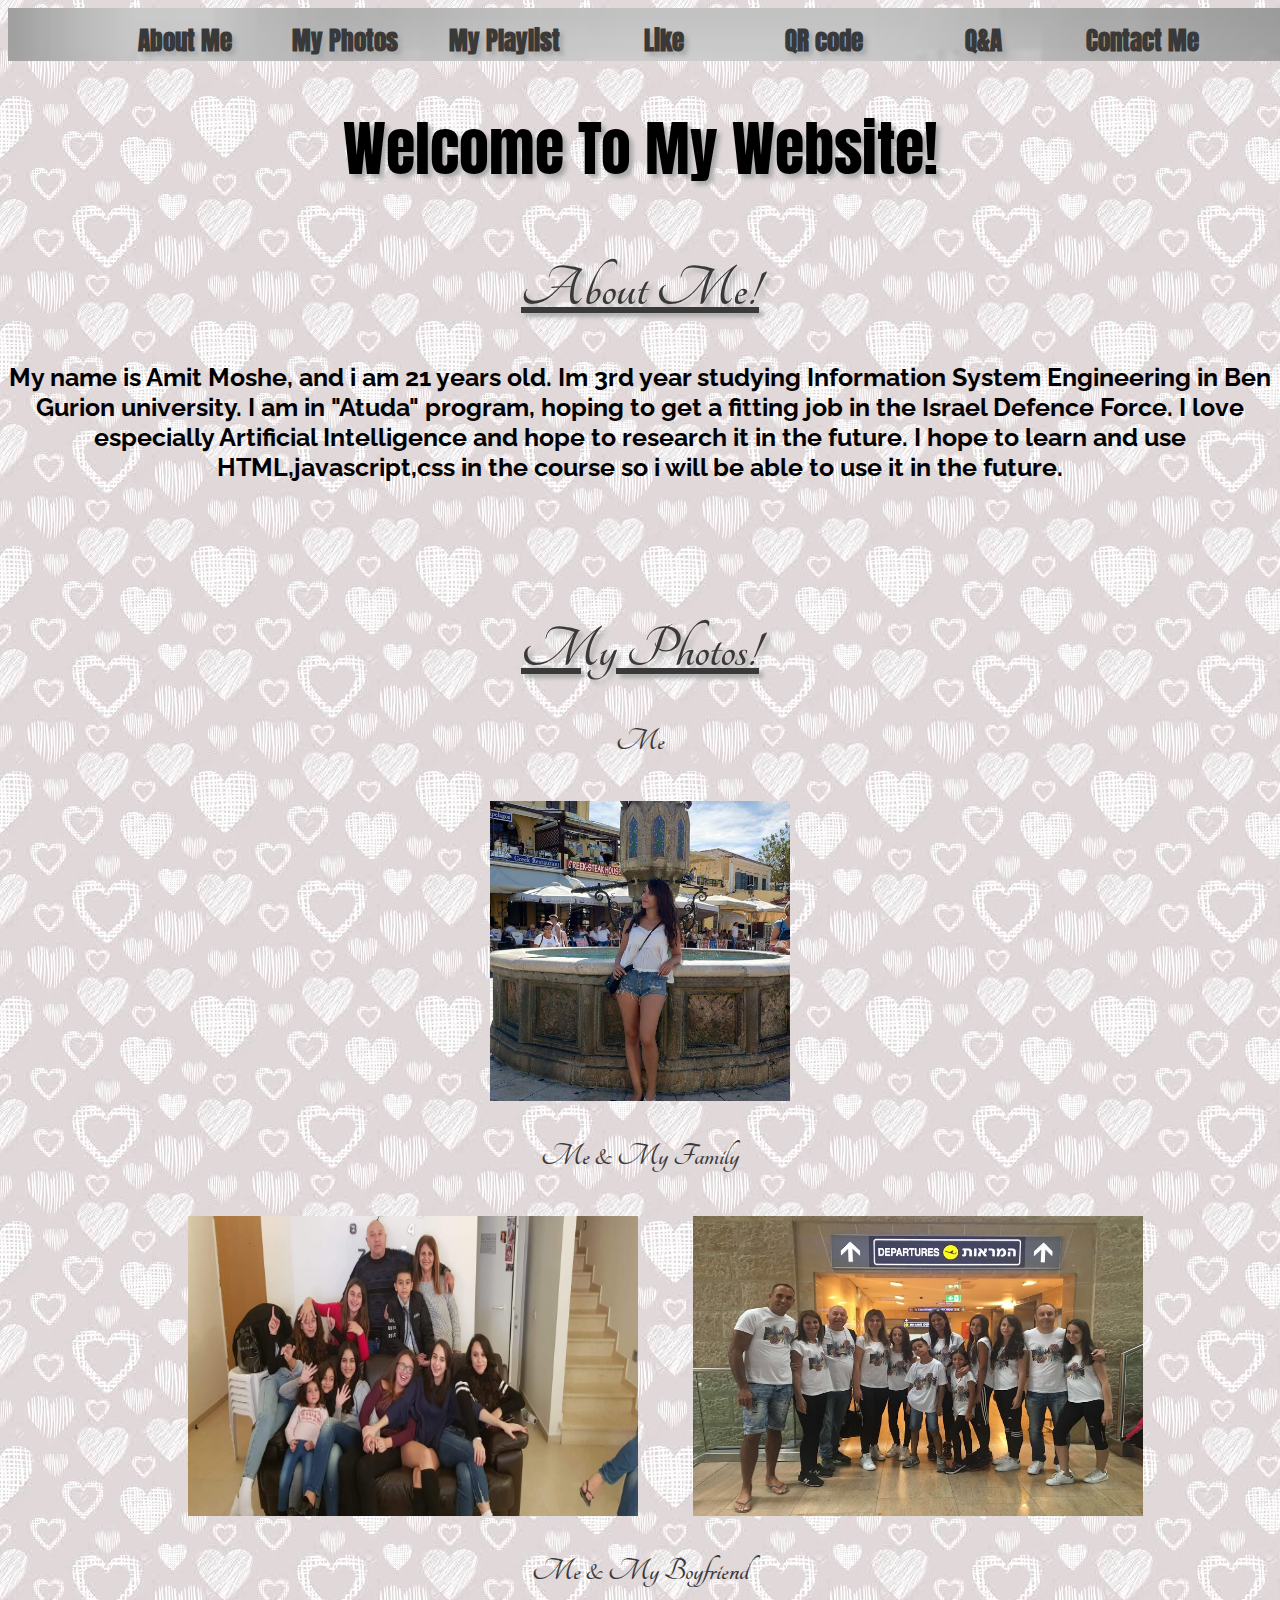
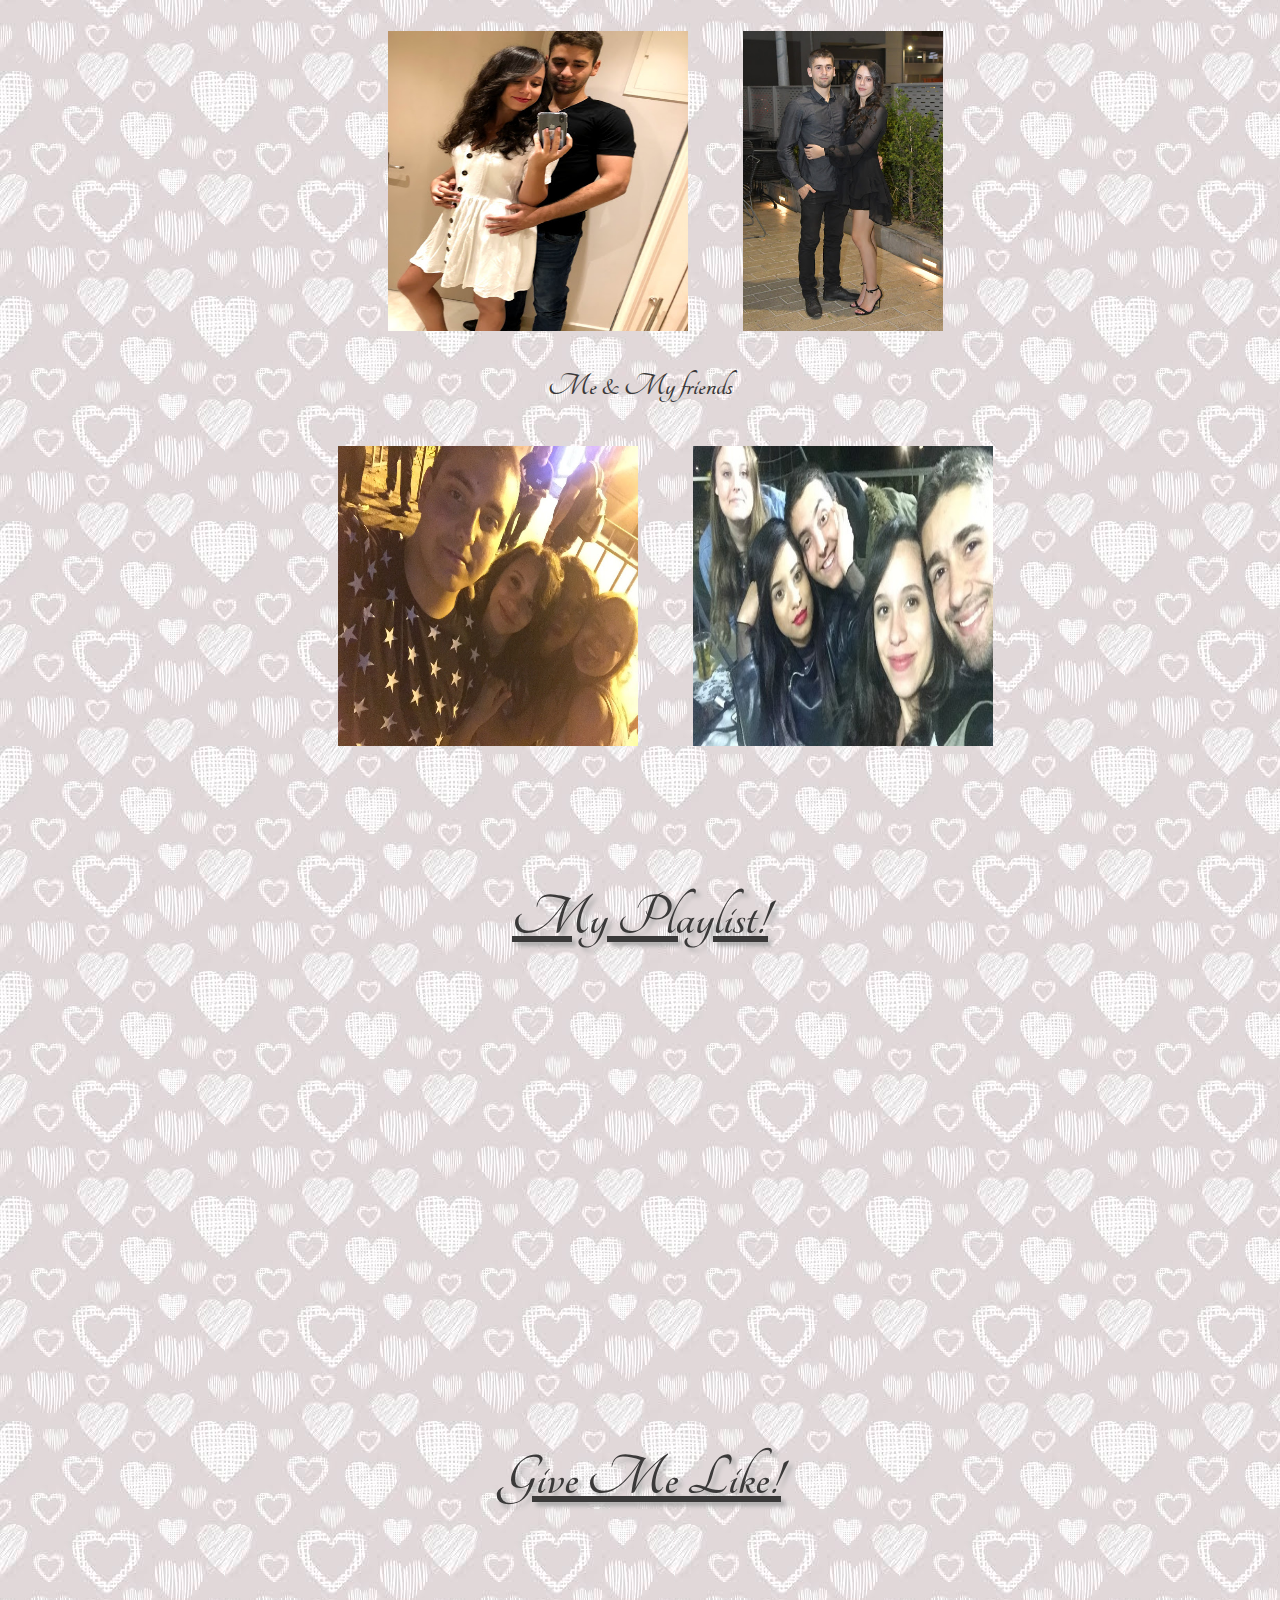
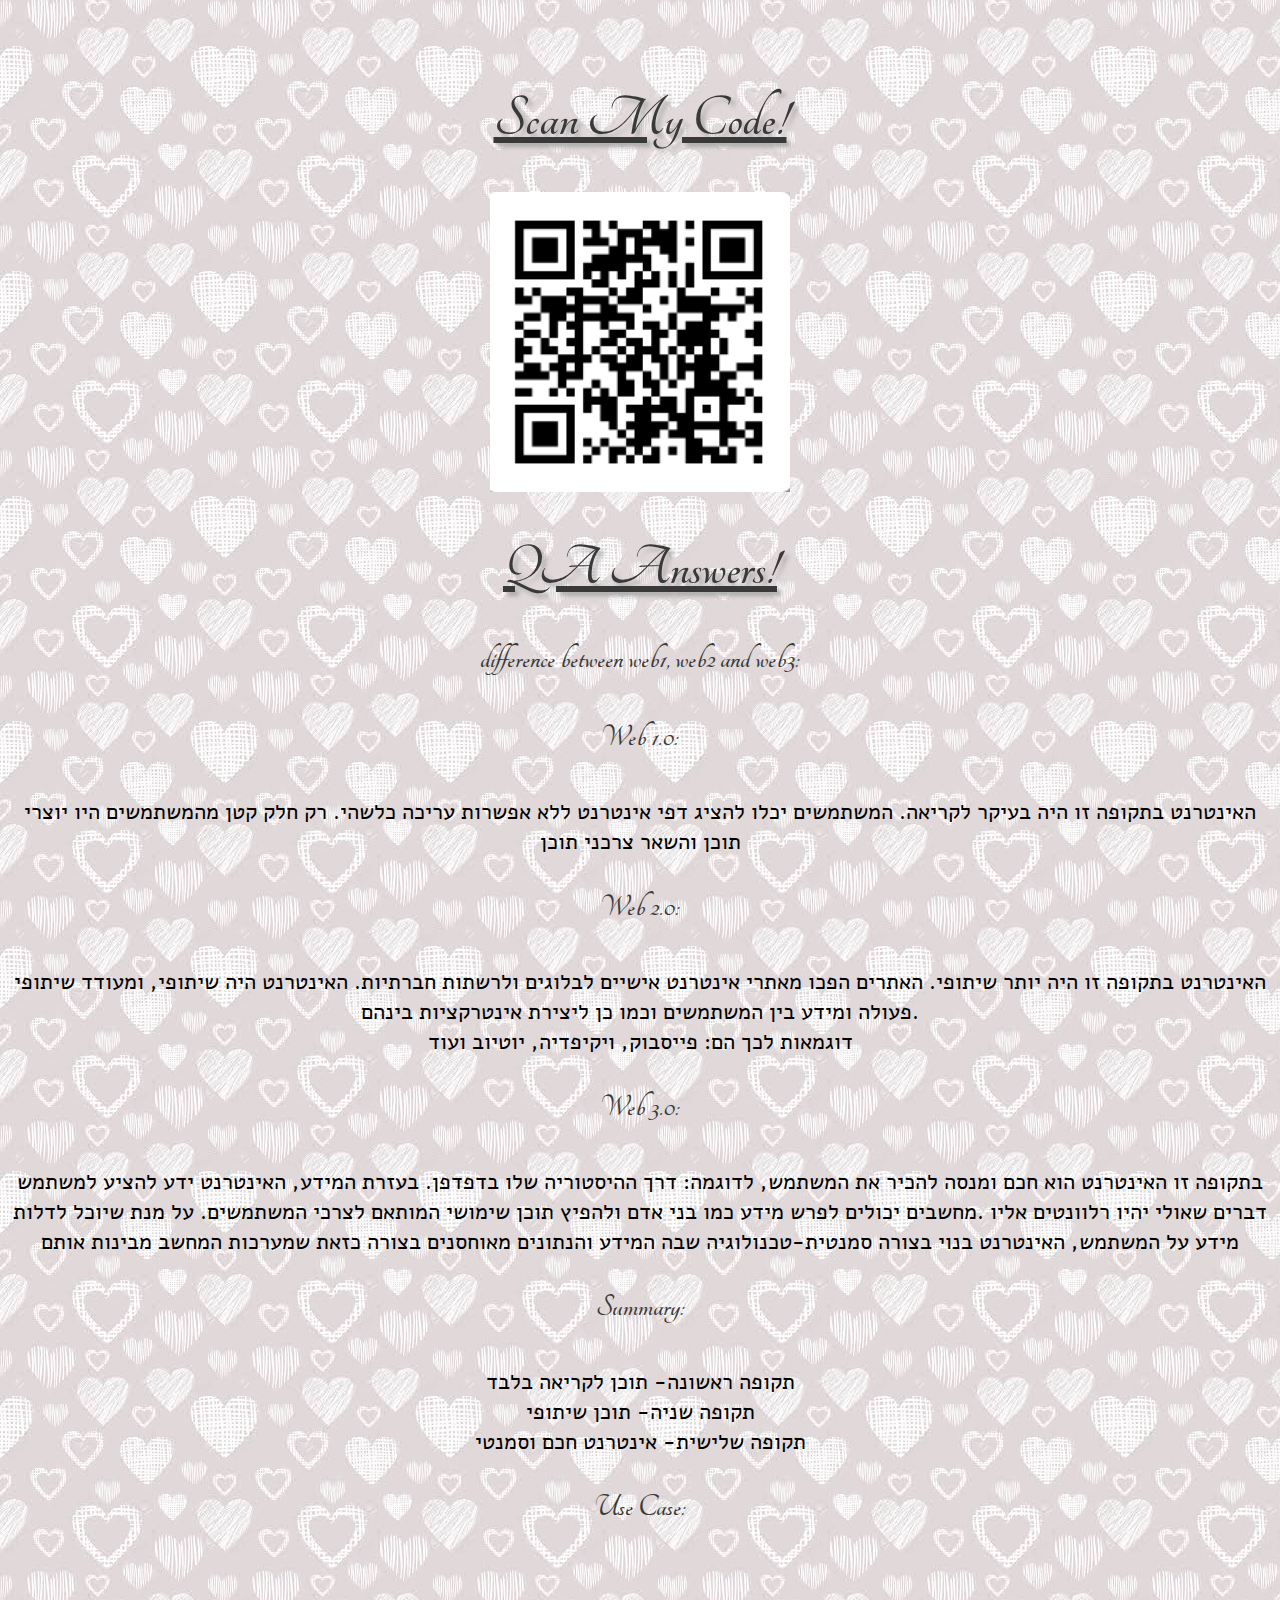
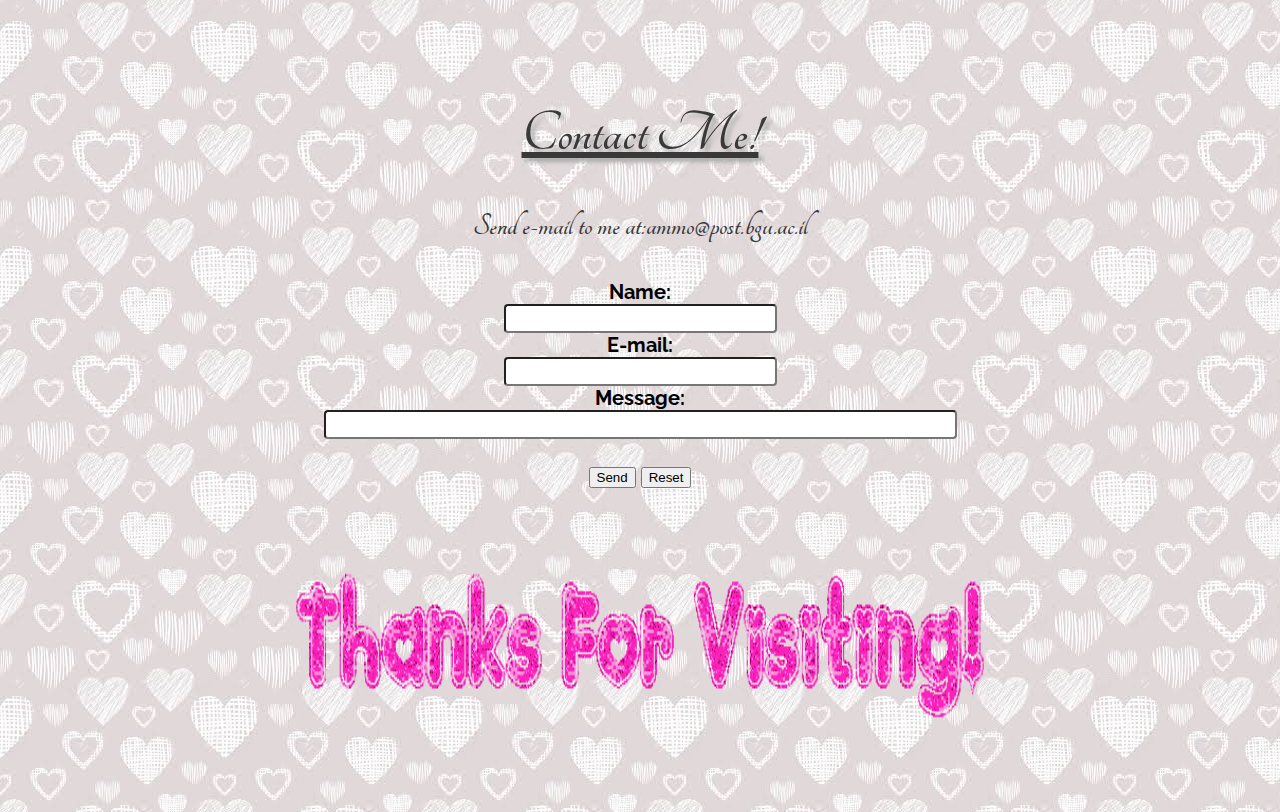
==== commit 5d0f3f77: "fixed pictures" ====
--- a/index.html
+++ b/index.html
@@ -58,11 +58,11 @@
 <br/>
 <h3>Me & My Family</h3>
 <img src=MyFamily.jpg width=450 height=300 hspace="50"/>
-<img src=MyFamily2.jpg width=450 height=300 />
+<img src=MyFamily2.JPG width=450 height=300 />
 <br/>
 <h3>Me & My Boyfriend</h3>
 <img src=MyBf.jpg width=300 height=300 hspace="50"/>
-<img src=MyBf2.jpg width=200 height=300 />
+<img src=MyBf2.JPG width=200 height=300 />
 
 <br/>
 <h3>Me & My friends</h3>
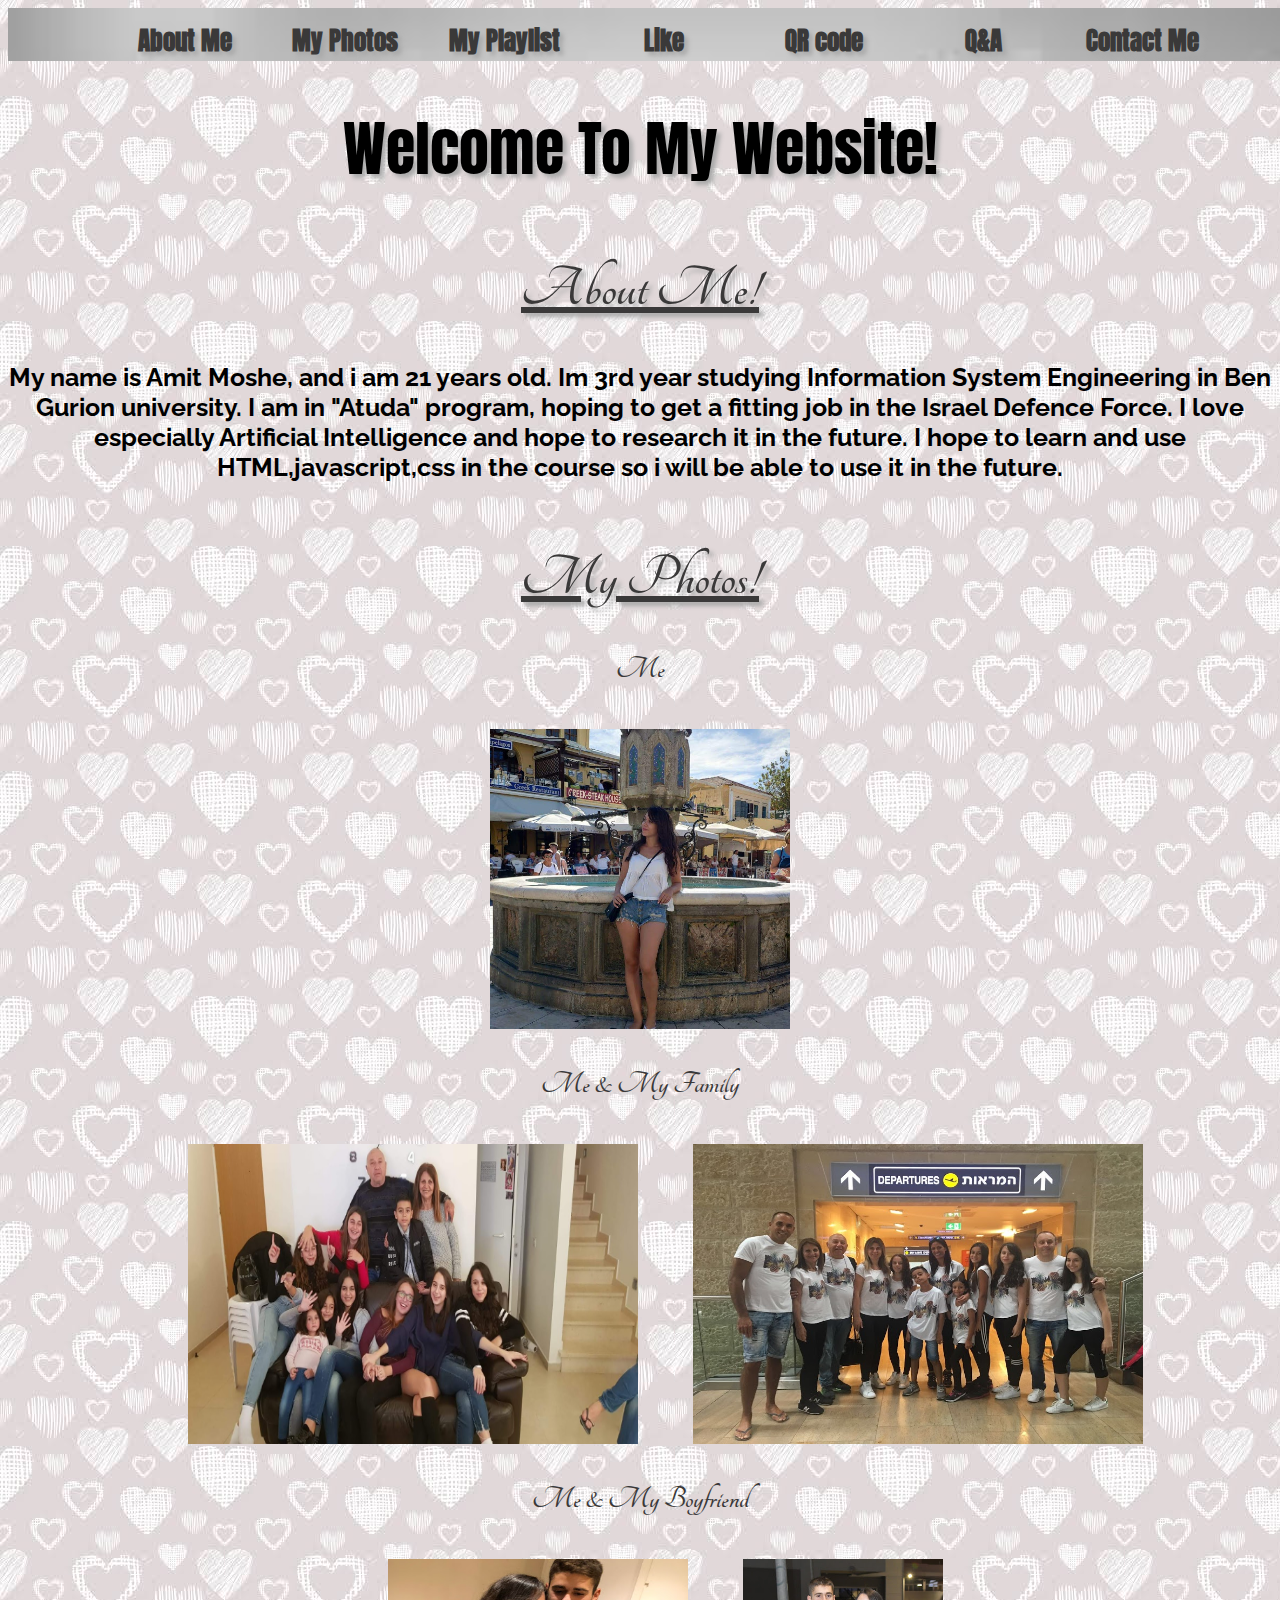
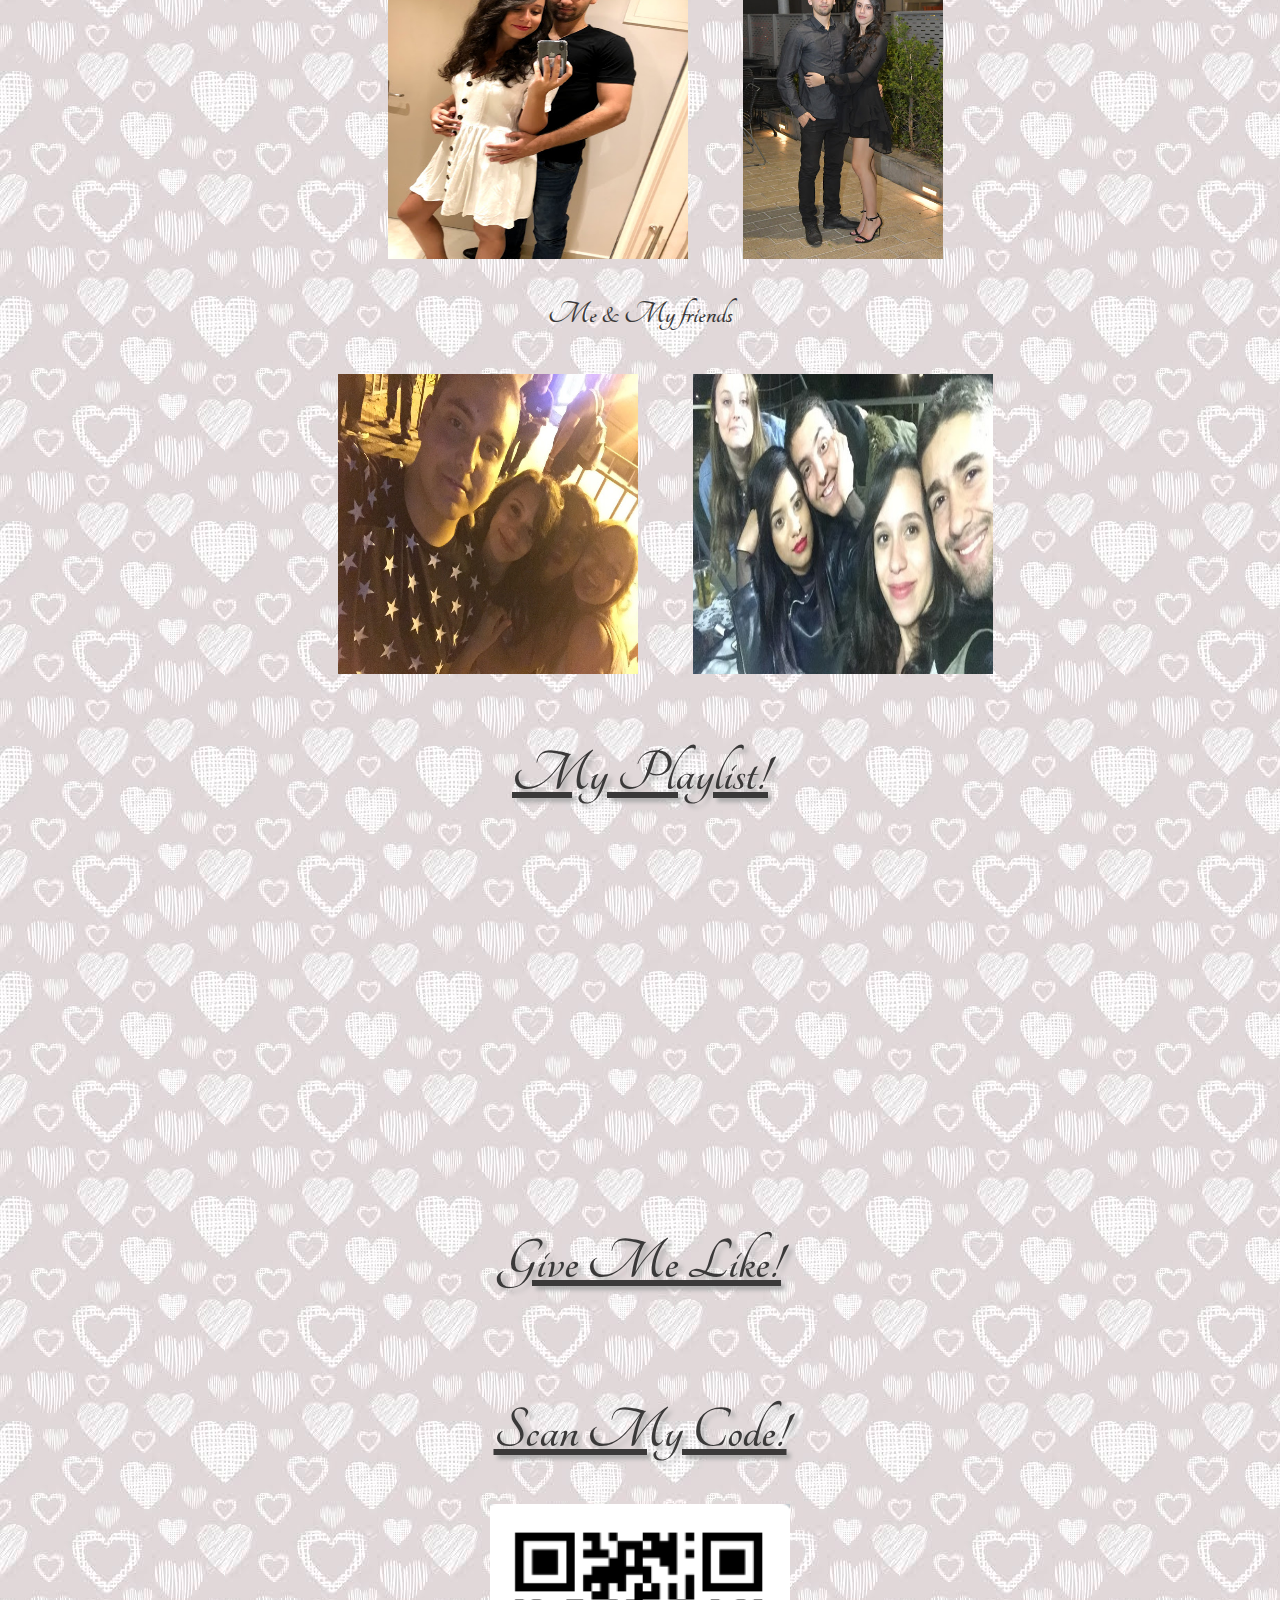
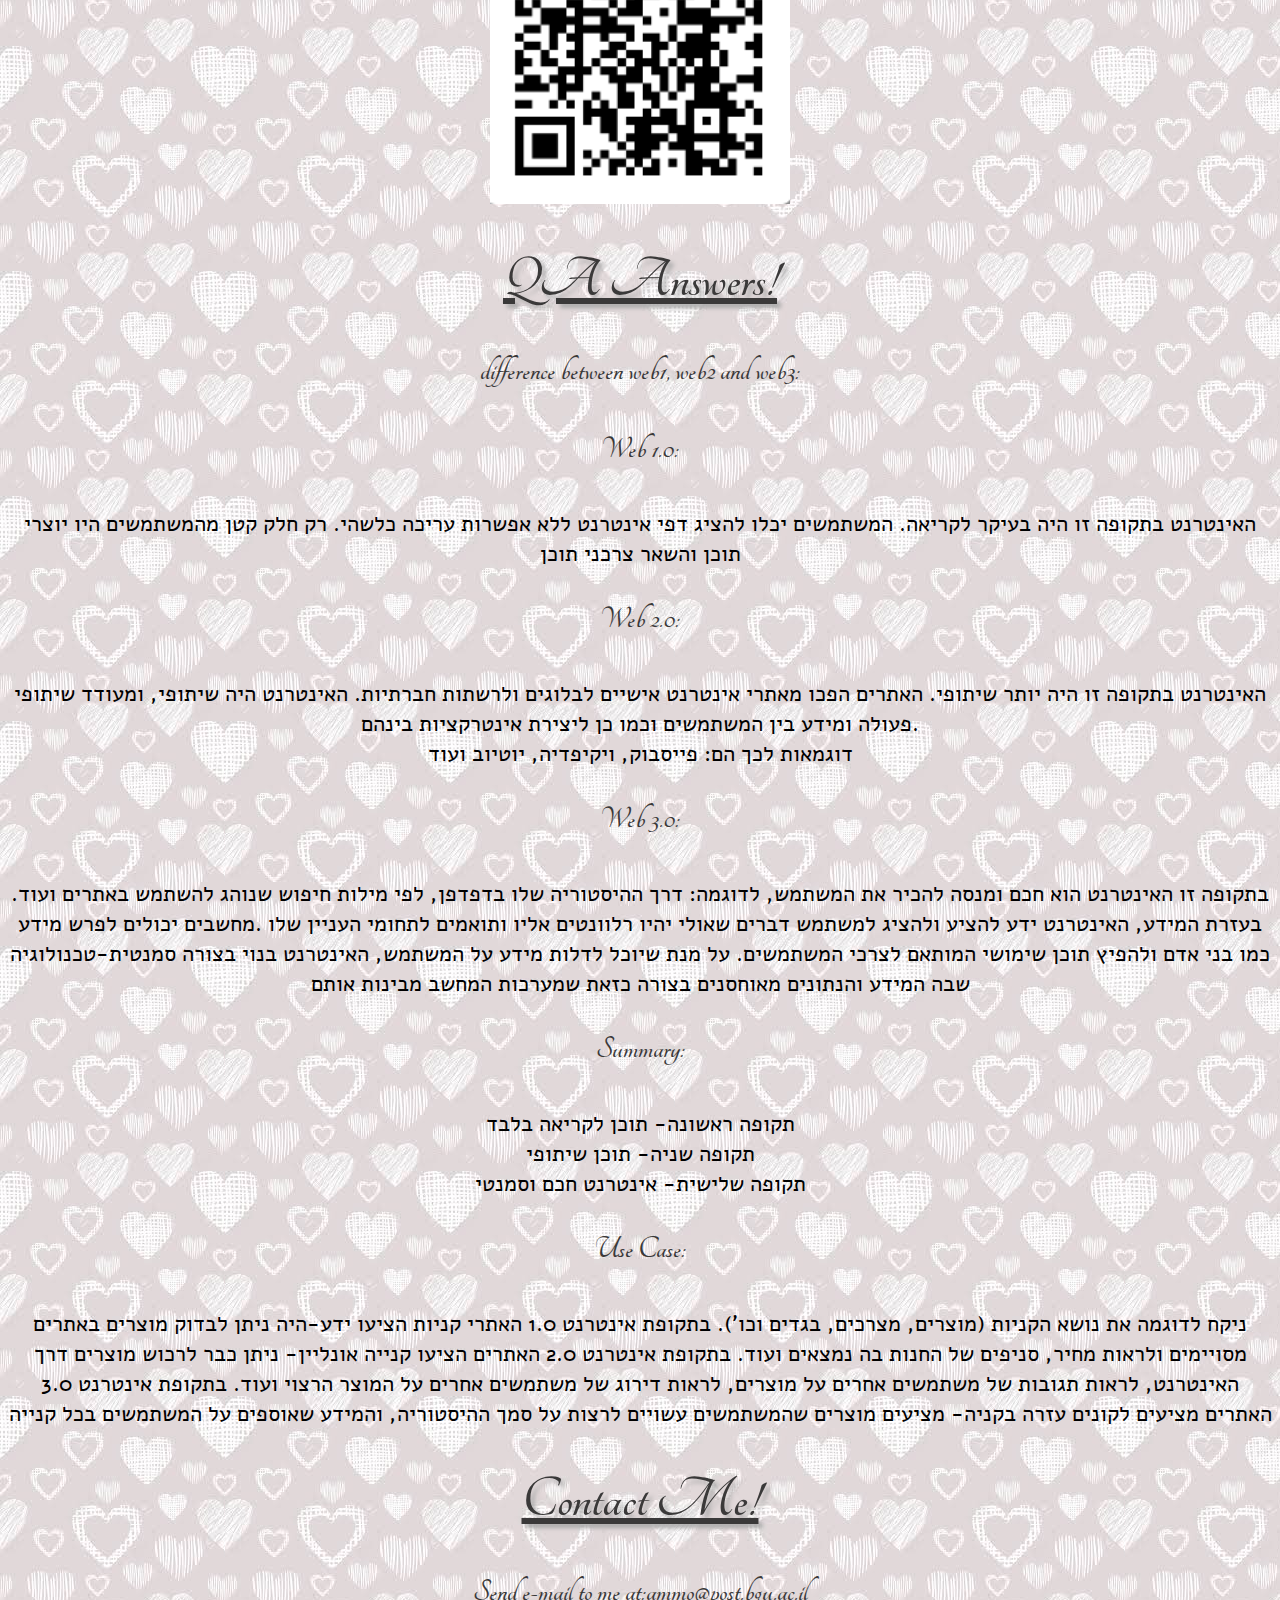
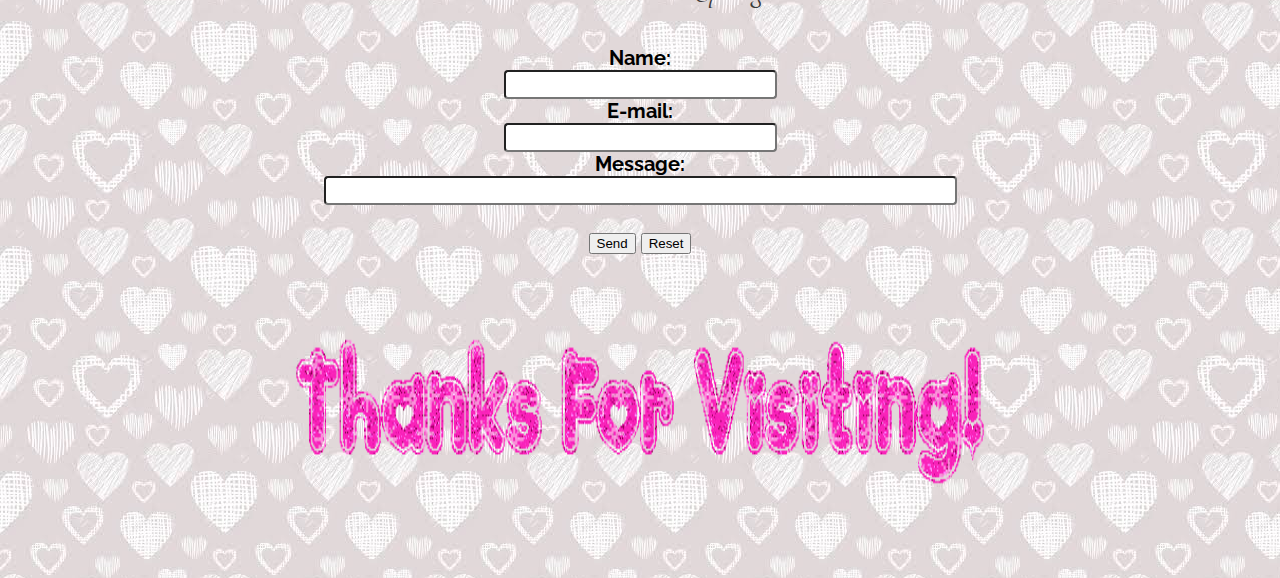
==== commit 95d668d1: "done." ====
--- a/index.html
+++ b/index.html
@@ -16,7 +16,7 @@
 <div><a href="#playlist">My Playlist</a></div>
 <div><a href="#like">Like</a></div>
 <div><a href="#qrcoder">QR code</a></div>
-<div><a href="#spa">Q&A</a></div>
+<div><a href="#QA">Q&A</a></div>
 <div><a href="#contact">Contact Me</a></div>
 </div>
   
@@ -48,9 +48,6 @@
 
 <section id="photos" class="section">
 <br/>
-<br/>
-<br/>
-<br/>
 <h1>My Photos!</h1>
 <h3>Me</h3>
 <img src=Me.JPG width=300 height=300 />
@@ -73,25 +70,16 @@
 
 <section id="playlist" class="section">
 <br/>
-<br/>
-<br/>
-<br/>
 <h1>My Playlist!</h1>
 <iframe width="560" height="315" src="https://www.youtube.com/embed/videoseries?list=PLoBbegFzOyJDQJ6NfxasTNJ7tJKyuOa9l" frameborder="0" allow="autoplay; encrypted-media" allowfullscreen></iframe>
 </section>
 
 <section id="like" class="section">
 <br/>
-<br/>
-<br/>
-<br/>
 <h1>Give Me Like!</h1>
 <div class="fb-like" data-href="https://amit223.github.io/MyWeb/" data-width="300" data-layout="button_count" data-action="like" data-size="large" data-show-faces="false" data-share="true"></div></section>
 
 <section id="qrcoder" class="section">
-<br/>
-<br/>
-<br/>
 <br/>
 <h1>Scan My Code!</h1>
 <img src=QR.png width=300 height=300 />
@@ -114,7 +102,7 @@
 
 <h3>Web 3.0:</h3>
 <p>
-בתקופה זו האינטרנט הוא חכם ומנסה להכיר את המשתמש, לדוגמה: דרך ההיסטוריה שלו בדפדפן. בעזרת המידע, האינטרנט ידע להציע למשתמש דברים שאולי יהיו רלוונטים אליו 
+בתקופה זו האינטרנט הוא חכם ומנסה להכיר את המשתמש, לדוגמה: דרך ההיסטוריה שלו בדפדפן, לפי מילות חיפוש שנוהג להשתמש באתרים ועוד. בעזרת המידע, האינטרנט ידע להציע ולהציג למשתמש דברים שאולי יהיו רלוונטים אליו ותואמים לתחומי העניין שלו
 .מחשבים יכולים לפרש מידע כמו בני אדם ולהפיץ תוכן שימושי המותאם לצרכי המשתמשים. על מנת שיוכל לדלות מידע על המשתמש, האינטרנט בנוי בצורה סמנטית-טכנולוגיה שבה המידע והנתונים מאוחסנים בצורה כזאת שמערכות המחשב מבינות אותם
 
 </p>
@@ -127,13 +115,15 @@
 תקופה שלישית- אינטרנט חכם וסמנטי
 </p>
 <h3>Use Case:</h3>
+<p>
+  ניקח לדוגמה את נושא הקניות (מוצרים, מצרכים, בגדים וכו'). בתקופת אינטרנט 1.0 האתרי קניות הציעו ידע-היה ניתן לבדוק מוצרים באתרים
+  מסויימים ולראות מחיר, סניפים של החנות בה נמצאים ועוד. בתקופת אינטרנט 2.0 האתרים הציעו קנייה אונליין- ניתן כבר לרכוש מוצרים דרך האינטרנט, לראות תגובות של משתמשים אחרים על מוצרים, לראות דירוג של משתמשים אחרים על המוצר הרצוי ועוד. בתקופת אינטרנט 3.0 האתרים מציעים לקונים עזרה בקניה- מציעים מוצרים שהמשתמשים עשויים לרצות על סמך ההיסטוריה, והמידע שאוספים על המשתמשים בכל קנייה<div class="">
+
+  </div>
+</p>
 </section>
 
 <section id="contact" class="section">
-<br/>
-<br/>
-<br/>
-<br/>
 <h1>Contact Me!</h1>
 <div id=theText>
     <h2>Send e-mail to me at:ammo@post.bgu.ac.il</h2>
